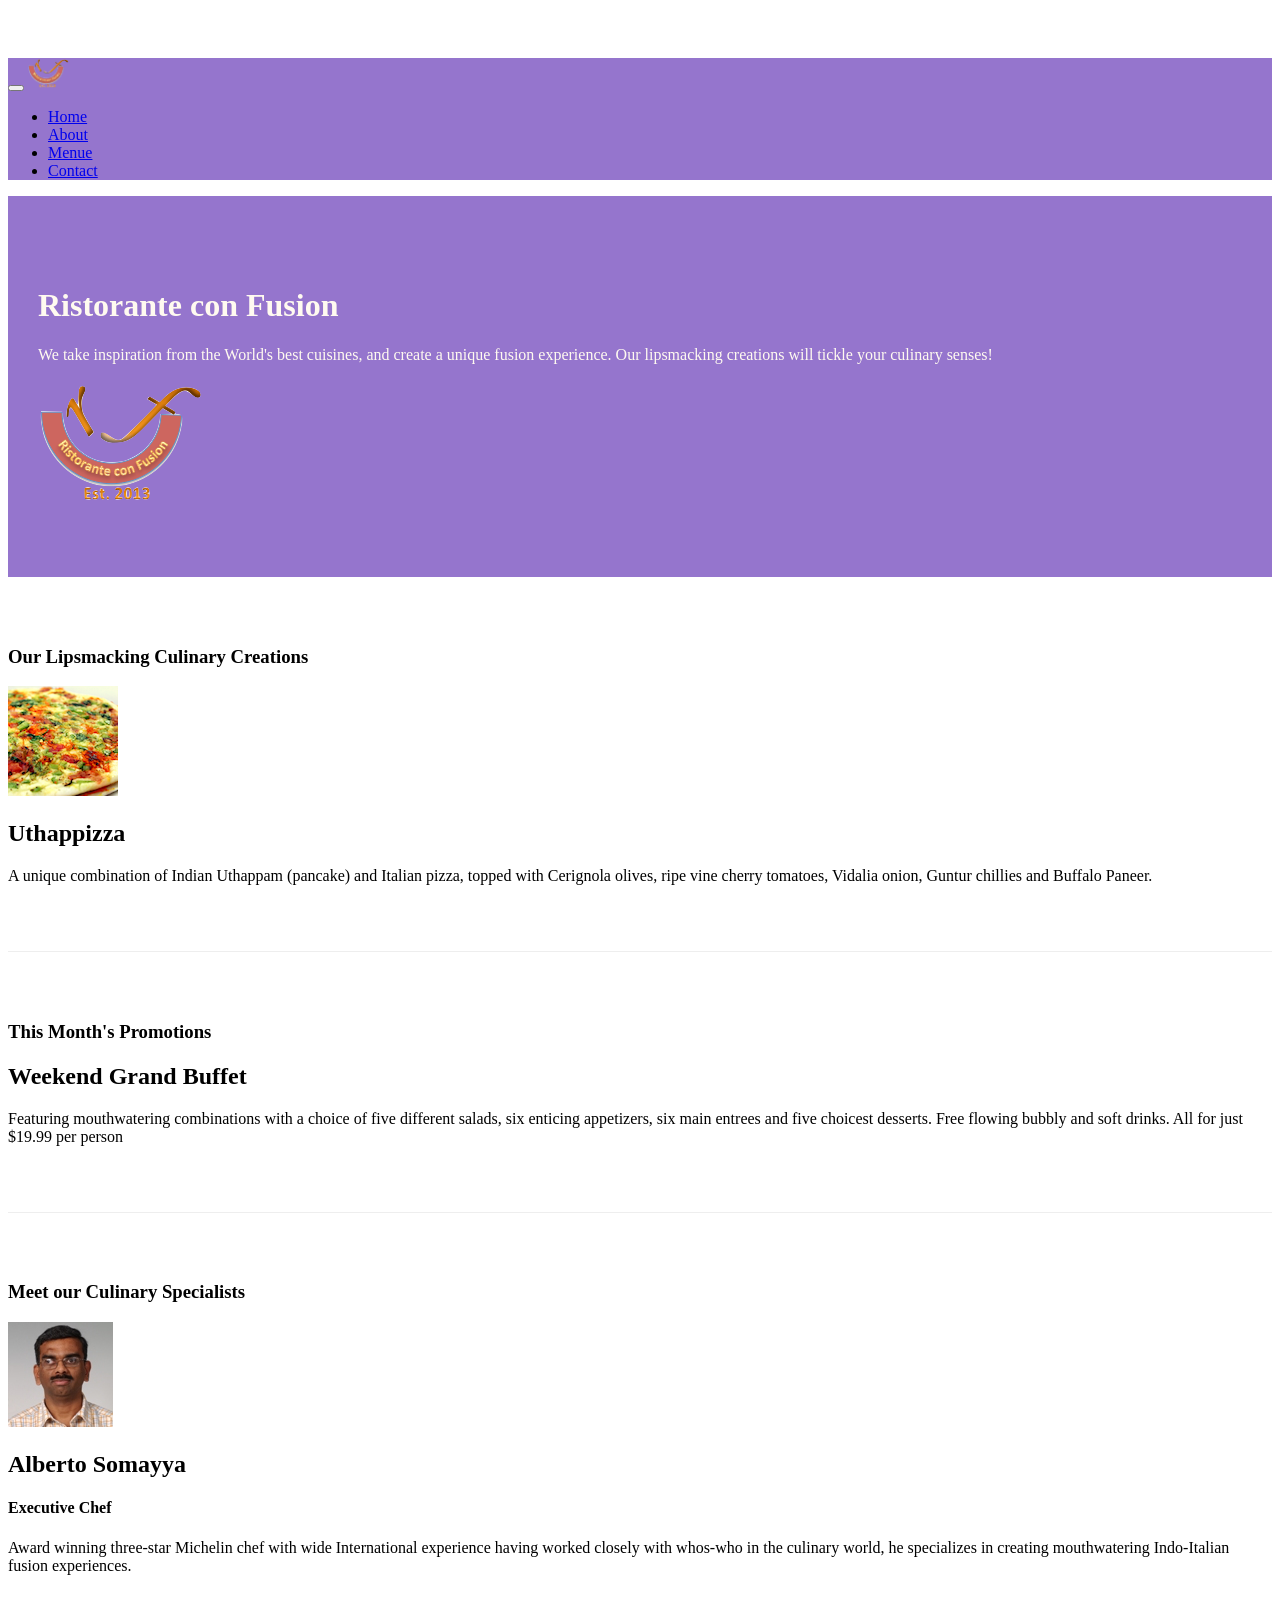
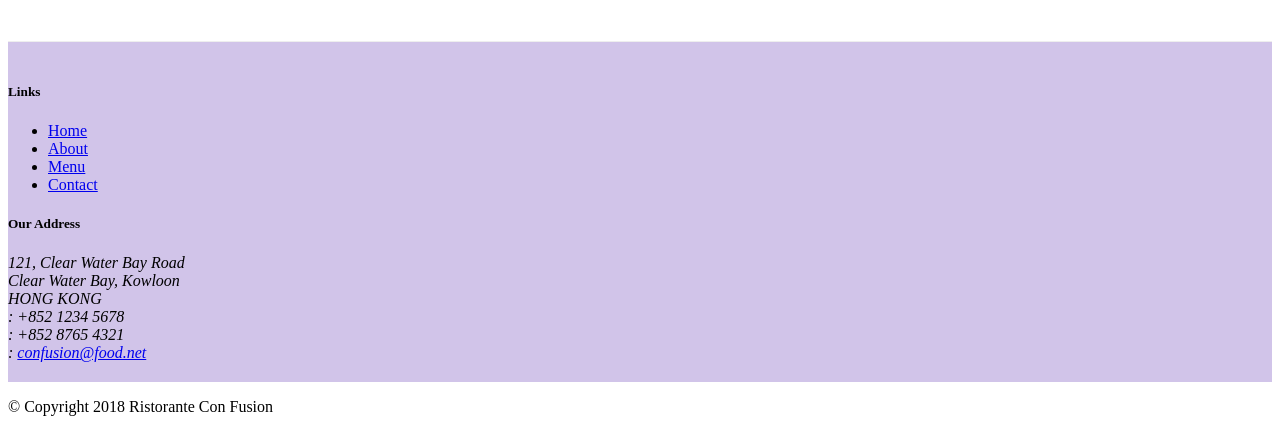
==== index.html @ 56d69c05 "images and media" ====
<!DOCTYPE html>
<html lang="en">

<head>
      <!-- Required meta tags always come first -->
      <meta charset="utf-8">
      <meta name="viewport" content="width=device-width, initial-scale=1, shrink-to-fit=no">
      <meta http-equiv="x-ua-compatible" content="ie=edge">
  
      <!-- Bootstrap CSS -->
      <link rel="stylesheet" href="node_modules/bootstrap/dist/css/bootstrap.min.css">
<link rel="stylesheet" href="node_modules/font-awesome/css/font-awesome.min.css">
<link rel="stylesheet" href="node_modules/bootstrap-social/bootstrap-social.css">
      <link rel="stylesheet" href="css/styles.css">
      <title>Ristorante Con Fusion</title>
</head>

<body>
    <nav class="navbar navbar-dark navbar-expand-sm fixed-top">
        <div class="container">
            <button class="navbar-toggler" type="button" data-toggle="collapse" data-target="#Navbar">
                <span class="navbar-toggler-icon"></span>
            </button>
            <a class="navbar-brand mr-auto" href="/index.html">
       <img src="/img/logo.png" height="30" width="41">
            </a>
            <div class="collapse navbar-collapse" id="Navbar">

            
            <ul class="navbar-nav mr-auto">
<li class="nav-item"><a class="nav-link active" href="#"><span class="fa fa-home fa-lg"></span> Home</a></li>
<li class="nav-item"><a class="nav-link" href="./aboutus.html"><span class="fa fa-info fa-lg"></span> About</a></li>
<li class="nav-item"><a class="nav-link" href="#"><span class="fa fa-list fa-lg"></span> Menue</a></li>
<li class="nav-item"><a class="nav-link" href="./contactus.html"><span class="fa fa-address-card fa-lg"></span> Contact</a></li>
                
            </ul>
        </div>
    </div>
        </nav>
        
    <header class="jumbotron">
        <div class="container"> 
            <div class="row row-header">
                <div class="col-12 col-sm-6">
                    <h1>Ristorante con Fusion</h1>
                    <p>We take inspiration from the World's best cuisines, and create a unique fusion experience. Our lipsmacking creations will tickle your culinary senses!</p>
                </div>
                <div class="col-12 col-sm alig-self-cnter">
                    <img src="img/logo.png" class="img-fluid">
                </div>
            </div>
        </div>
    </header>

    <div class="container">
        <div class="row row-content align-items-center">
            <div class="col col-12 col-sm-4 col-md-3 order-sm-last">
                <h3>Our Lipsmacking Culinary Creations</h3>
            </div>
            <div class="col-sm col-md order-sm-first">
                <div class="media">
                <img class="d-flex mr-3 img-thumbnail align-self-center"

                src="img/uthappizza.png" alt="uthappizza"
                >
                <div class="media-body">
                    <h2 class="mt-0">
                        Uthappizza
                    </h2>
                    <p class="d-none d-sm-block">A unique combination of Indian Uthappam (pancake) and
                        Italian pizza, topped with Cerignola olives, ripe vine
                        cherry tomatoes, Vidalia onion, Guntur chillies and
                        Buffalo Paneer.</p>
                </div>
                </div>

                </div>
        </div>


        <div class="row row-content align-items-center">
            <div class="col-12 col-sm-4 col-md-3">
                <h3>This Month's Promotions</h3>
            </div>
            <div class="col col-sm col-md">
                <h2>Weekend Grand Buffet</h2>
                <p>Featuring mouthwatering combinations with a choice of five different salads, six enticing appetizers, six main entrees and five choicest desserts. Free flowing bubbly and soft drinks. All for just $19.99 per person </p>
            </div>
        </div>

        <div class="row row-content align-items-center">
            <div class="col-12 col-sm-4 col-md-3 order-sm-last">
                <h3>Meet our Culinary Specialists</h3>
            </div>
            <div class="col col-sm order-sm-first col-md">
                <div class="media">
                    <img class="d-flex mr-3 img-thumbnail align-self-center" src="img/alberto.png" alt="albert">
                <div class="media-body">
                    <h2 class="mt-0">Alberto Somayya</h2>
                    <h4>Executive Chef</h4>
                    <p>Award winning three-star Michelin chef with wide International experience having worked closely with whos-who in the culinary world, he specializes in creating mouthwatering Indo-Italian fusion experiences. </p>
                </div>
             
                </div>
                
            </div>
        </div>
    </div>

    <footer>
        <div class="container">
            <div class="row footer">             
                <div class="col-4 offset-1 col-sm-2">
                    <h5>Links</h5>
                    <ul class="list-unstyled">
                        <li><a href="#">Home</a></li>
                        <li><a href="./aboutus.html">About</a></li>
                        <li><a href="#">Menu</a></li>
                        <li><a href="./contactus.html">Contact</a></li>
                    </ul>
                </div>
                <div class="col-7 col-sm-5">
                    <h5>Our Address</h5>
                    <address>
		              121, Clear Water Bay Road<br>
		              Clear Water Bay, Kowloon<br>
		              HONG KONG<br>
		              <i class="fa fa-phone fa-lg"></i>: +852 1234 5678<br>
		              <i class="fa fa-fax fa-lg"></i>: +852 8765 4321<br>
		              <i class="fa fa-envelope-o fa-lg"></i>: <a href="mailto:confusion@food.net">confusion@food.net</a>
		           </address>
                </div>
                <div class="col-12 col-sm-4">
                    <div class="text-center">
                        <a class="btn btn-social-btn btn-google" href="http://google.com/+"><i class="fa fa-google-plus fa-lg"></i></a>
                        <a class="btn btn-social-btn btn-facebook" href="http://www.facebook.com/profile.php?id="><i class="fa fa-facebook fa-lg"></i></a>
                        <a class="btn btn-social-btn btn-linkedin" href="http://www.linkedin.com/in/"><i class="fa fa-linkedin fa-lg"></i></a>
                        <a class="btn btn-social-btn btn-tweter" href="http://twitter.com/"><i class="fa fa-tweter fa-lg"></i></a>
                        <a class="btn btn-social-btn btn-google" href="http://youtube.com/"><i class="fa fa-youtube fa-lg"></i></a>
                        <a class="btn btn-social-icon" href="mailto:"><i class="fa fa-envelope-o fa-lg"></i></a>
                    </div>
                </div>
           </div>
           <div class="row justify-content-center">             
                <div class="col-auto">
                    <p>© Copyright 2018 Ristorante Con Fusion</p>
                </div>
           </div>
        </div>
    </footer>
  <!-- jQuery first, then Popper.js, then Bootstrap JS. -->
  <script src="node_modules/jquery/dist/jquery.slim.min.js"></script>
  <script src="node_modules/popper.js/dist/umd/popper.min.js"></script>
  <script src="node_modules/bootstrap/dist/js/bootstrap.min.js"></script>
</body>

</html>
---- css/styles.css ----
.row-header{
    margin: 0px auto;
    padding: 0px;
}

.row-content{
    margin: 0px auto;
    padding: 50px 0px 50px 0px;
    border-bottom: 1px ridge;
    min-height: 40px;
}

.footer{
    background-color: #d1c4e9;
    margin: 0px auto;
    padding: 20px 0px 20px 0px;
}

.jumbotron{
    padding: 70px 30px 70px 30px;
    margin: 0px auto;
    background-color: #9575CD;
    color: floralwhite;
}

.address{
    font-size: 80%;
    margin: 0px;
    color: #0f0f0f;
}

body{
padding: 50px 0px 0px 0px;
z-index: 0;
}

.navbar-dark
{
    background-color:#9575CD;
}
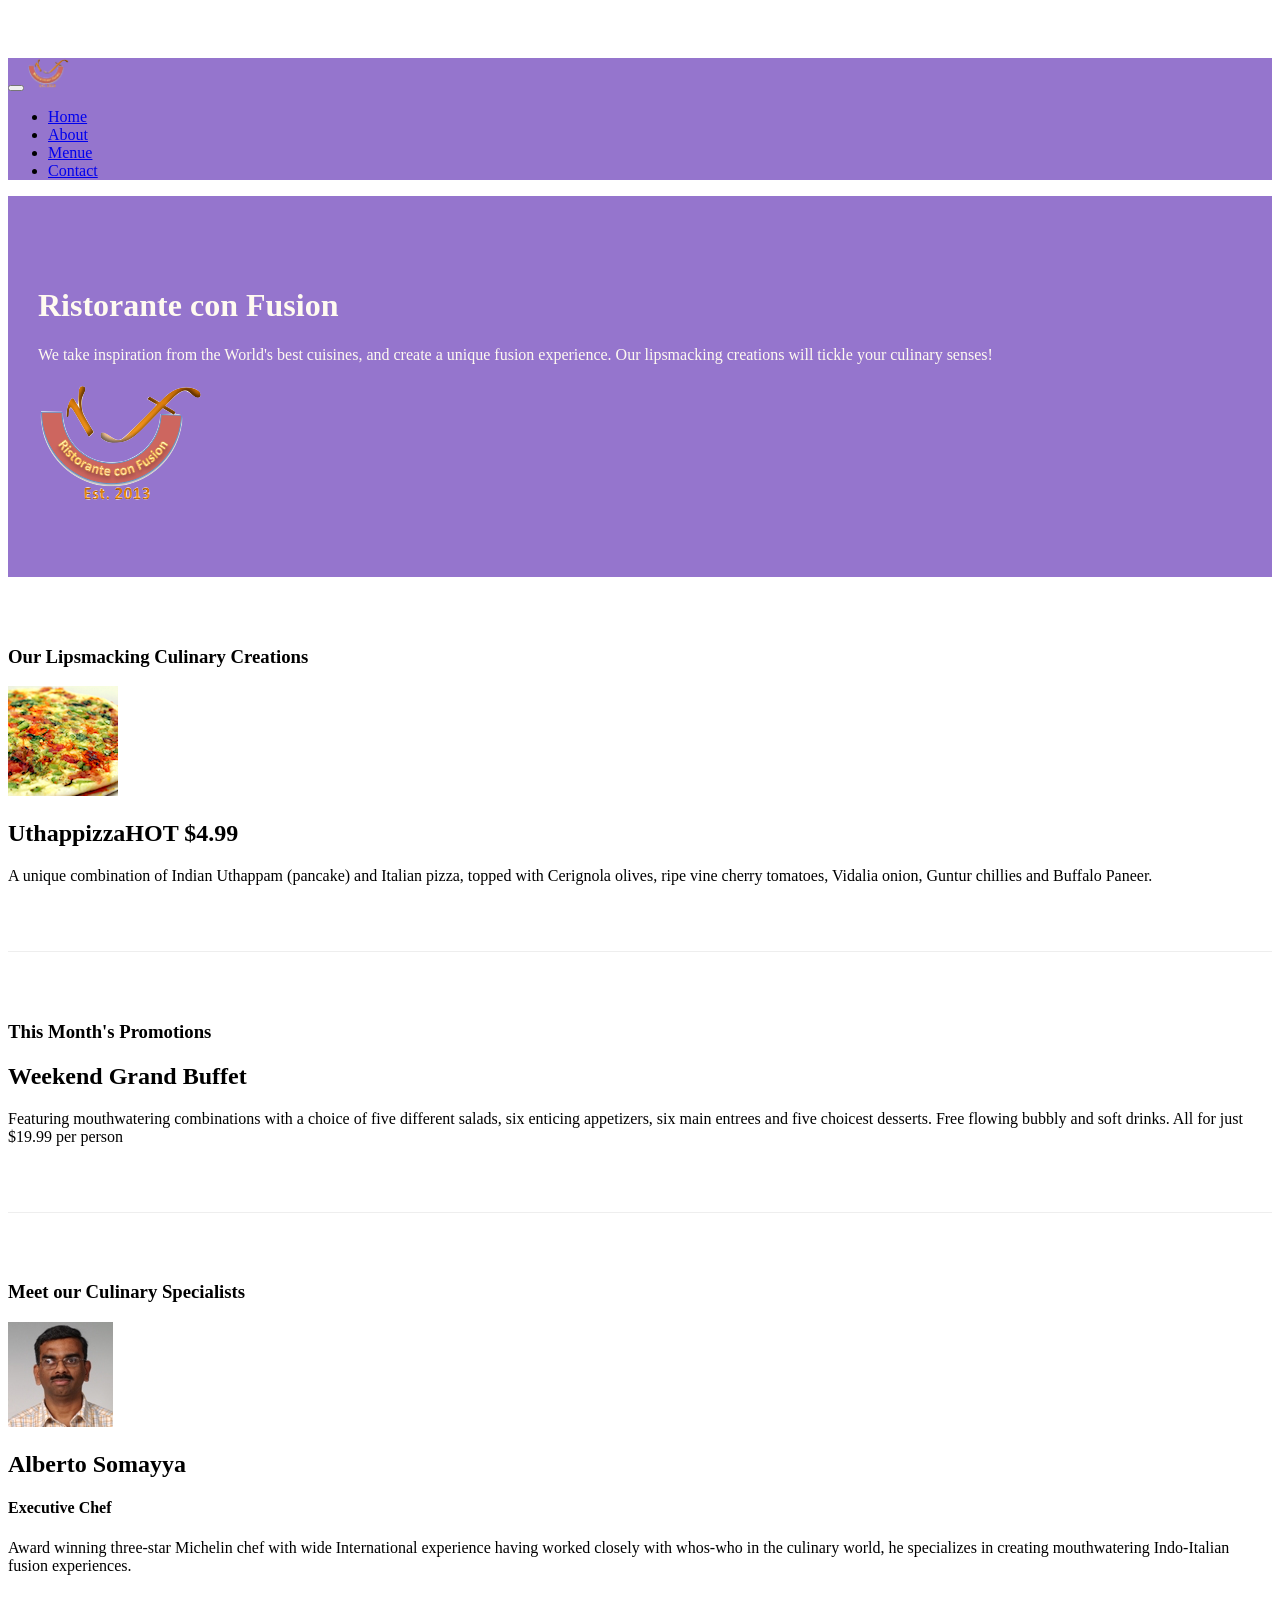
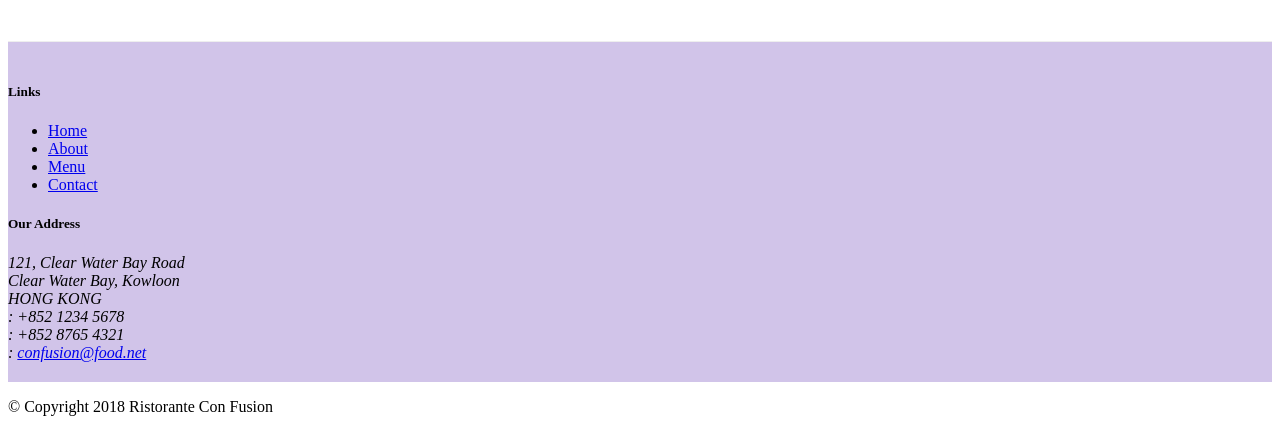
==== commit e2ddbb3f: "alerting users" ====
--- a/index.html
+++ b/index.html
@@ -65,7 +65,8 @@
                 >
                 <div class="media-body">
                     <h2 class="mt-0">
-                        Uthappizza
+                        Uthappizza<span class="badge badge-danger">HOT</span>
+                        <span class="badge badge-pill badge-secondary">$4.99</span>
                     </h2>
                     <p class="d-none d-sm-block">A unique combination of Indian Uthappam (pancake) and
                         Italian pizza, topped with Cerignola olives, ripe vine
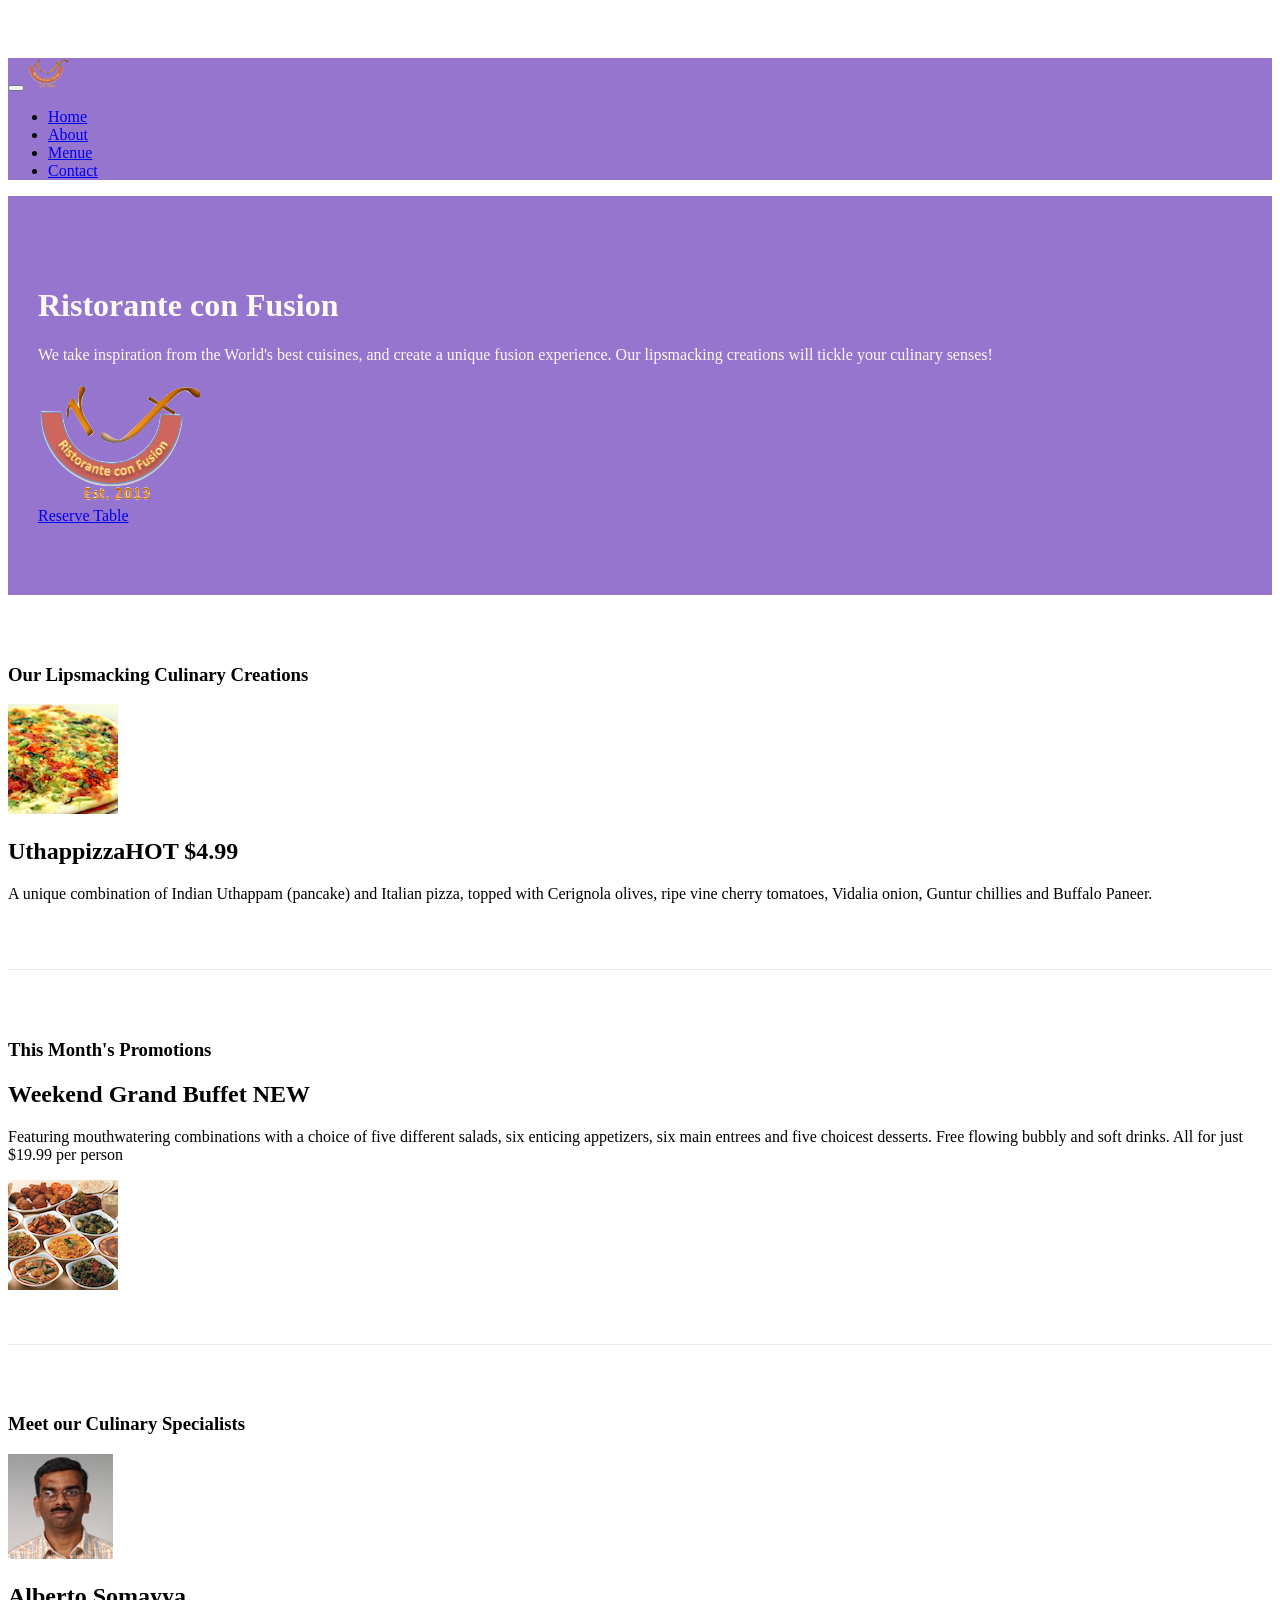
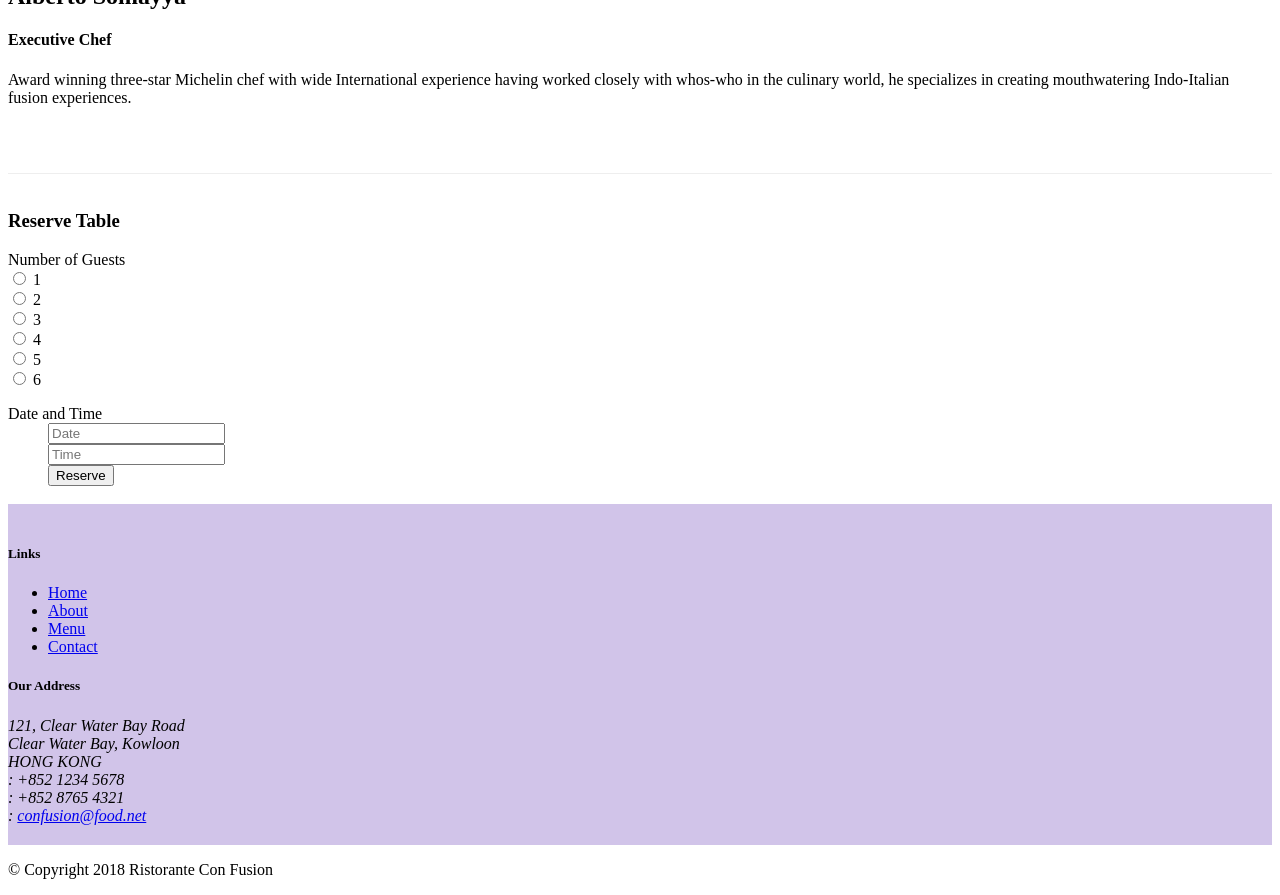
==== commit 51f208c7: "assignment 2" ====
--- a/index.html
+++ b/index.html
@@ -45,8 +45,12 @@
                     <h1>Ristorante con Fusion</h1>
                     <p>We take inspiration from the World's best cuisines, and create a unique fusion experience. Our lipsmacking creations will tickle your culinary senses!</p>
                 </div>
-                <div class="col-12 col-sm alig-self-cnter">
+                <div class="col-6 col-sm alig-self-cnter">
                     <img src="img/logo.png" class="img-fluid">
+                </div>
+                <div class="col-12 col-sm my-3 alig-self-cnter">
+                  
+                    <a class="btn btn-warning px-5" href="#Reservtable" role="button">Reserve Table</a>
                 </div>
             </div>
         </div>
@@ -84,9 +88,18 @@
                 <h3>This Month's Promotions</h3>
             </div>
             <div class="col col-sm col-md">
-                <h2>Weekend Grand Buffet</h2>
-                <p>Featuring mouthwatering combinations with a choice of five different salads, six enticing appetizers, six main entrees and five choicest desserts. Free flowing bubbly and soft drinks. All for just $19.99 per person </p>
-            </div>
+               
+                <div class="media">
+                 
+                    <div class="media-body">
+                        <h2 class="mt-0">Weekend Grand Buffet <span class="badge badge-danger">NEW</span></h2>
+                <p class="d-none d-sm-block">Featuring mouthwatering combinations with a choice of five different salads,
+                     six enticing appetizers, six main entrees and five choicest desserts. Free flowing bubbly and soft drinks. All for just $19.99 per person </p>
+            </div>
+            <img class="d-flex ml-3 img-thumbnail align-self-center"
+            src="img/buffet.png" alt="buffet">
+        </div>
+        </div>
         </div>
 
         <div class="row row-content align-items-center">
@@ -107,7 +120,96 @@
             </div>
         </div>
     </div>
-
+<br>
+    <div class="container" id="Reservtable">
+        <div class="col-11 col-sm-8 offset-sm-2">
+            <div class="card">
+                <form>
+                <h3 class="card-header bg-warning text-white">
+                    Reserve Table
+                </h3>
+              
+                <div class="card-body">
+                    <div class="row">
+                    <dl class="row">
+                        <dt class="col-3">
+                            Number of Guests
+                        </dt>
+                     <div class="col-9">
+<!-- Default inline 1-->
+<div class="custom-control custom-radio custom-control-inline">
+    <input type="radio" class="custom-control-input" id="defaultInline1" name="inlineDefaultRadiosExample">
+    <label class="custom-control-label" for="defaultInline1">1</label>
+  </div>
+  
+  <!-- Default inline 2-->
+  <div class="custom-control custom-radio custom-control-inline">
+    <input type="radio" class="custom-control-input" id="defaultInline2" name="inlineDefaultRadiosExample">
+    <label class="custom-control-label" for="defaultInline2">2</label>
+  </div>
+  
+  <!-- Default inline 3-->
+  <div class="custom-control custom-radio custom-control-inline">
+    <input type="radio" class="custom-control-input" id="defaultInline3" name="inlineDefaultRadiosExample">
+    <label class="custom-control-label" for="defaultInline3">3</label>
+  </div>
+
+  <!-- Default inline 4-->
+<div class="custom-control custom-radio custom-control-inline">
+    <input type="radio" class="custom-control-input" id="defaultInline4" name="inlineDefaultRadiosExample">
+    <label class="custom-control-label" for="defaultInline4">4</label>
+</div>
+  
+  <!-- Default inline 5-->
+  <div class="custom-control custom-radio custom-control-inline">
+    <input type="radio" class="custom-control-input" id="defaultInline5" name="inlineDefaultRadiosExample">
+    <label class="custom-control-label" for="defaultInline5">5</label>
+  </div>
+  
+  <!-- Default inline 6-->
+  <div class="custom-control custom-radio custom-control-inline">
+    <input type="radio" class="custom-control-input" id="defaultInline6" name="inlineDefaultRadiosExample">
+    <label class="custom-control-label" for="defaultInline6">6</label>
+  </div>
+</div>
+</div>
+<div class="row">
+    <div>
+                        <dt>Date and Time</dt>
+                    </div>
+                    <div class="col-9">
+                        <dd class="col-12">
+                            <div class="form-group row">
+                               <div class="col-6">
+                                    <input type="text" class="form-control" id="dateinput" name="dateinput" placeholder="Date">
+                
+                                </div>
+                                <div class="col-6">
+                                    <input type="text" class="form-control" id="Timeinput" name="Timeinput" placeholder="Time">
+                
+                                </div>
+                            </div>
+                                <div class="from-group row">
+                                    <div class="offset-md-2 col-md-10">
+                                        <button type="submit" class="btn btn-primary">
+                                            Reserve
+                                        </button>
+                                    </div>
+                                </div>
+
+                            </div>
+                        </dd>
+                    </div>
+
+                        
+                       
+                    </dl>
+                </div>
+            </form>
+            </div>
+        </div>
+    </div>
+    <br>
     <footer>
         <div class="container">
             <div class="row footer">             
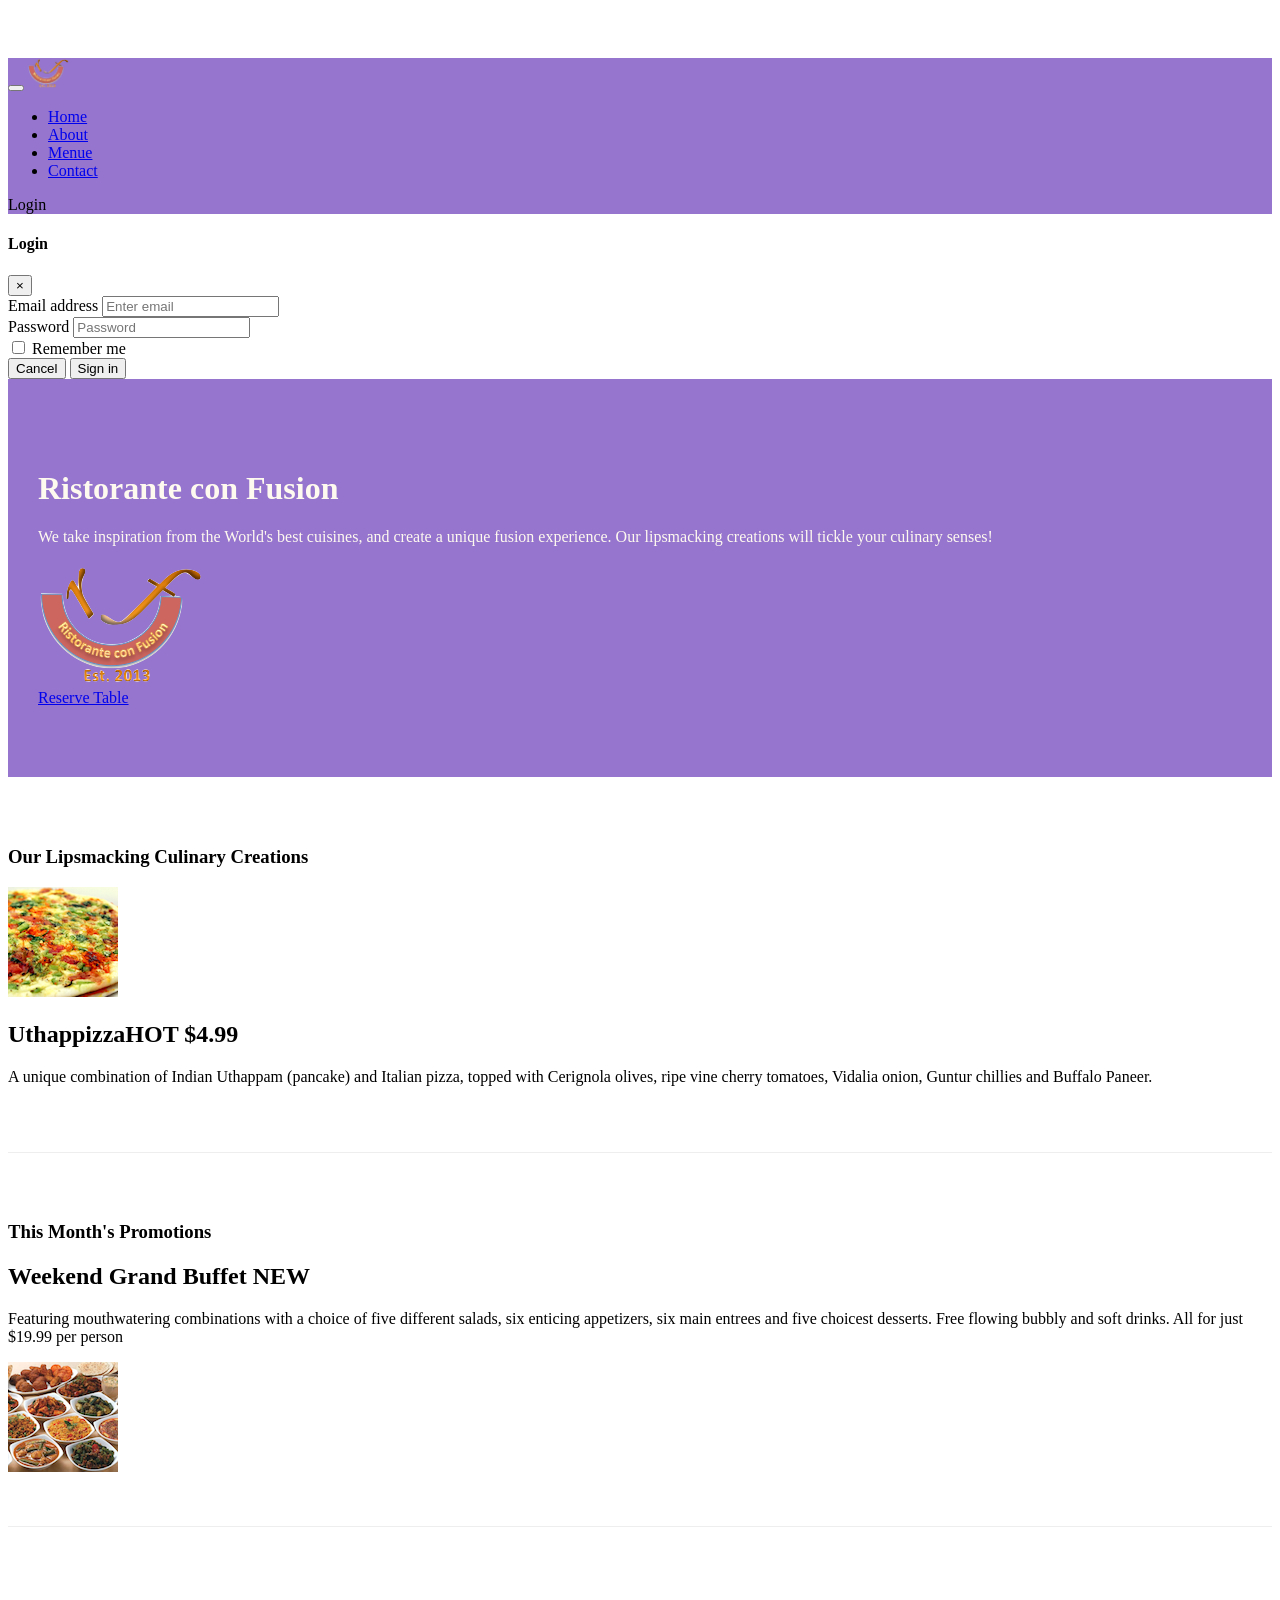
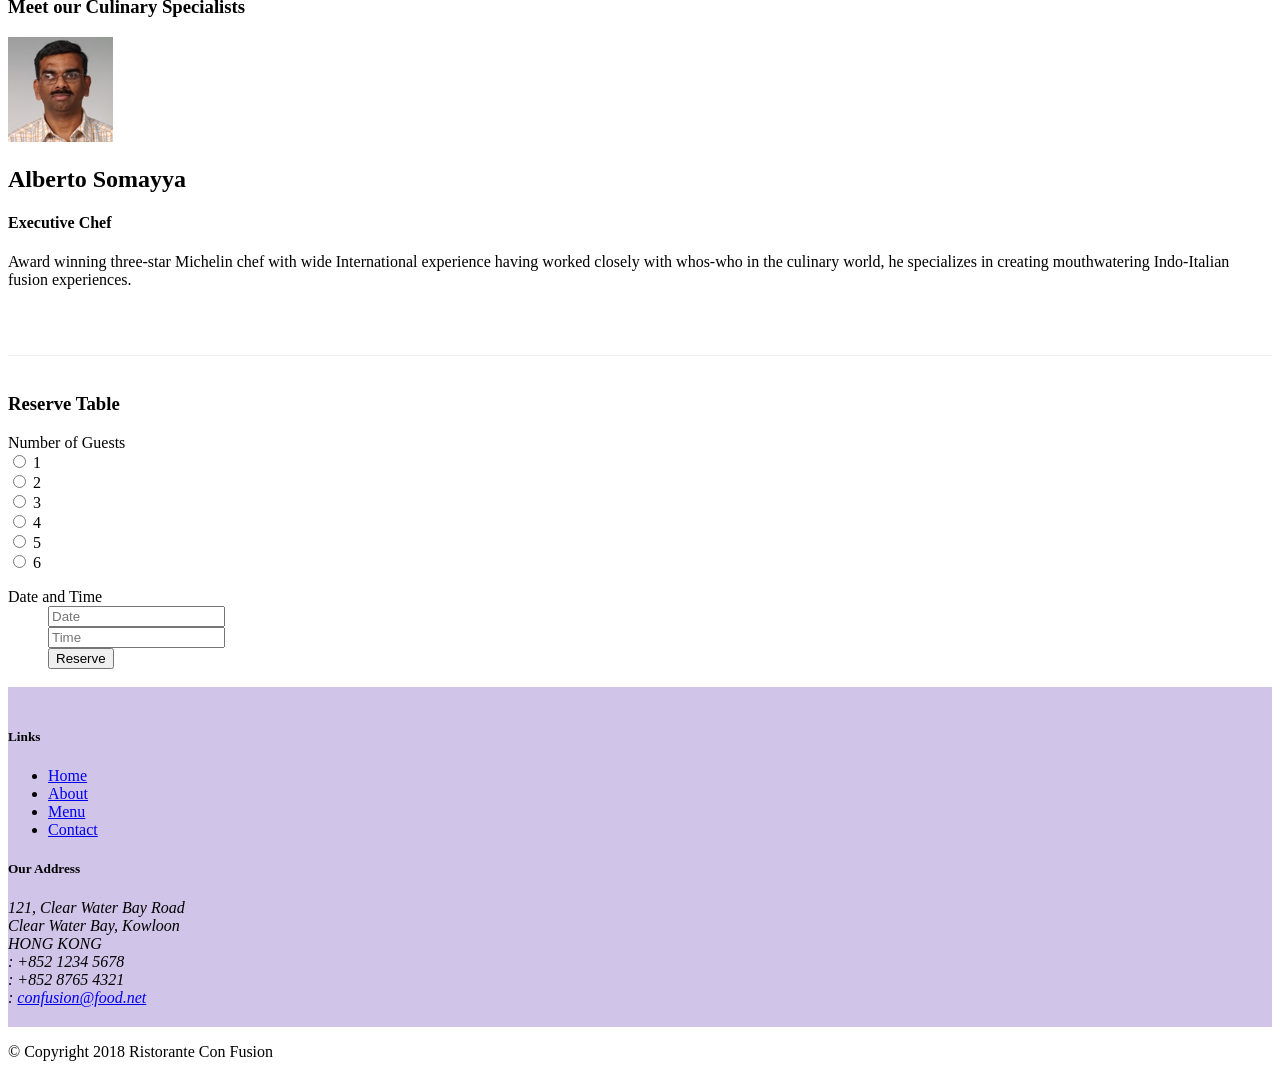
==== commit 0e86b339: "Tooltip and Modal" ====
--- a/index.html
+++ b/index.html
@@ -34,10 +34,53 @@
 <li class="nav-item"><a class="nav-link" href="./contactus.html"><span class="fa fa-address-card fa-lg"></span> Contact</a></li>
                 
             </ul>
+            <span class="navbar-text">
+                <a data-toggle="modal" data-target="#loginModal">
+                <span class="fa fa-sign-in"></span> Login</a>
+            </span>
         </div>
     </div>
         </nav>
         
+
+        <div id="loginModal" class="modal fade" role="dialog">
+            <div class="modal-dialog modal-lg" role="content">
+                <!-- Modal content-->
+                <div class="modal-content">
+                    <div class="modal-header">
+                        <h4 class="modal-title">Login </h4>
+                        <button type="button" class="close" data-dismiss="modal">&times;</button>
+                    </div>
+                    <div class="modal-body">
+                        <form>
+                            <div class="form-row">
+                                <div class="form-group col-sm-4">
+                                        <label class="sr-only" for="exampleInputEmail3">Email address</label>
+                                        <input type="email" class="form-control form-control-sm mr-1" id="exampleInputEmail3" placeholder="Enter email">
+                                </div>
+                                <div class="form-group col-sm-4">
+                                    <label class="sr-only" for="exampleInputPassword3">Password</label>
+                                    <input type="password" class="form-control form-control-sm mr-1" id="exampleInputPassword3" placeholder="Password">
+                                </div>
+                                <div class="col-sm-auto">
+                                    <div class="form-check">
+                                        <input class="form-check-input" type="checkbox">
+                                        <label class="form-check-label"> Remember me
+                                        </label>
+                                    </div>
+                                </div>
+                            </div>
+                            <div class="form-row">
+                                <button type="button" class="btn btn-secondary btn-sm ml-auto" data-dismiss="modal">Cancel</button>
+                                <button type="submit" class="btn btn-primary btn-sm ml-1">Sign in</button>        
+                            </div>
+                        </form>
+                    </div>
+                </div>
+            </div>
+        </div>
+
+
     <header class="jumbotron">
         <div class="container"> 
             <div class="row row-header">
@@ -50,7 +93,9 @@
                 </div>
                 <div class="col-12 col-sm my-3 alig-self-cnter">
                   
-                    <a class="btn btn-warning px-5" href="#Reservtable" role="button">Reserve Table</a>
+                    <a role="button" class="btn btn-block nav-link btn-warning"
+                    data-toggle="tooltip" data-html="true"  title="Or Call us at  <br><strong>+852 12345678</strong>"
+                    data-placement="bottom" href="#Reservtable">Reserve Table</a>
                 </div>
             </div>
         </div>
@@ -256,5 +301,10 @@
   <script src="node_modules/popper.js/dist/umd/popper.min.js"></script>
   <script src="node_modules/bootstrap/dist/js/bootstrap.min.js"></script>
 </body>
+      <script>
+        $(document).ready(function(){
+            $('[data-toggle="tooltip"]').tooltip();
+        });
+    </script>
 
 </html>
--- a/css/styles.css
+++ b/css/styles.css
@@ -37,4 +37,12 @@
 .navbar-dark
 {
     background-color:#9575CD;
+}
+
+.tab-content
+{
+    border-left: 1px solid #ddd;
+    border-right: 1px solid #ddd;
+    border-bottom: 1px solid #ddd;
+    padding: 10px;
 }
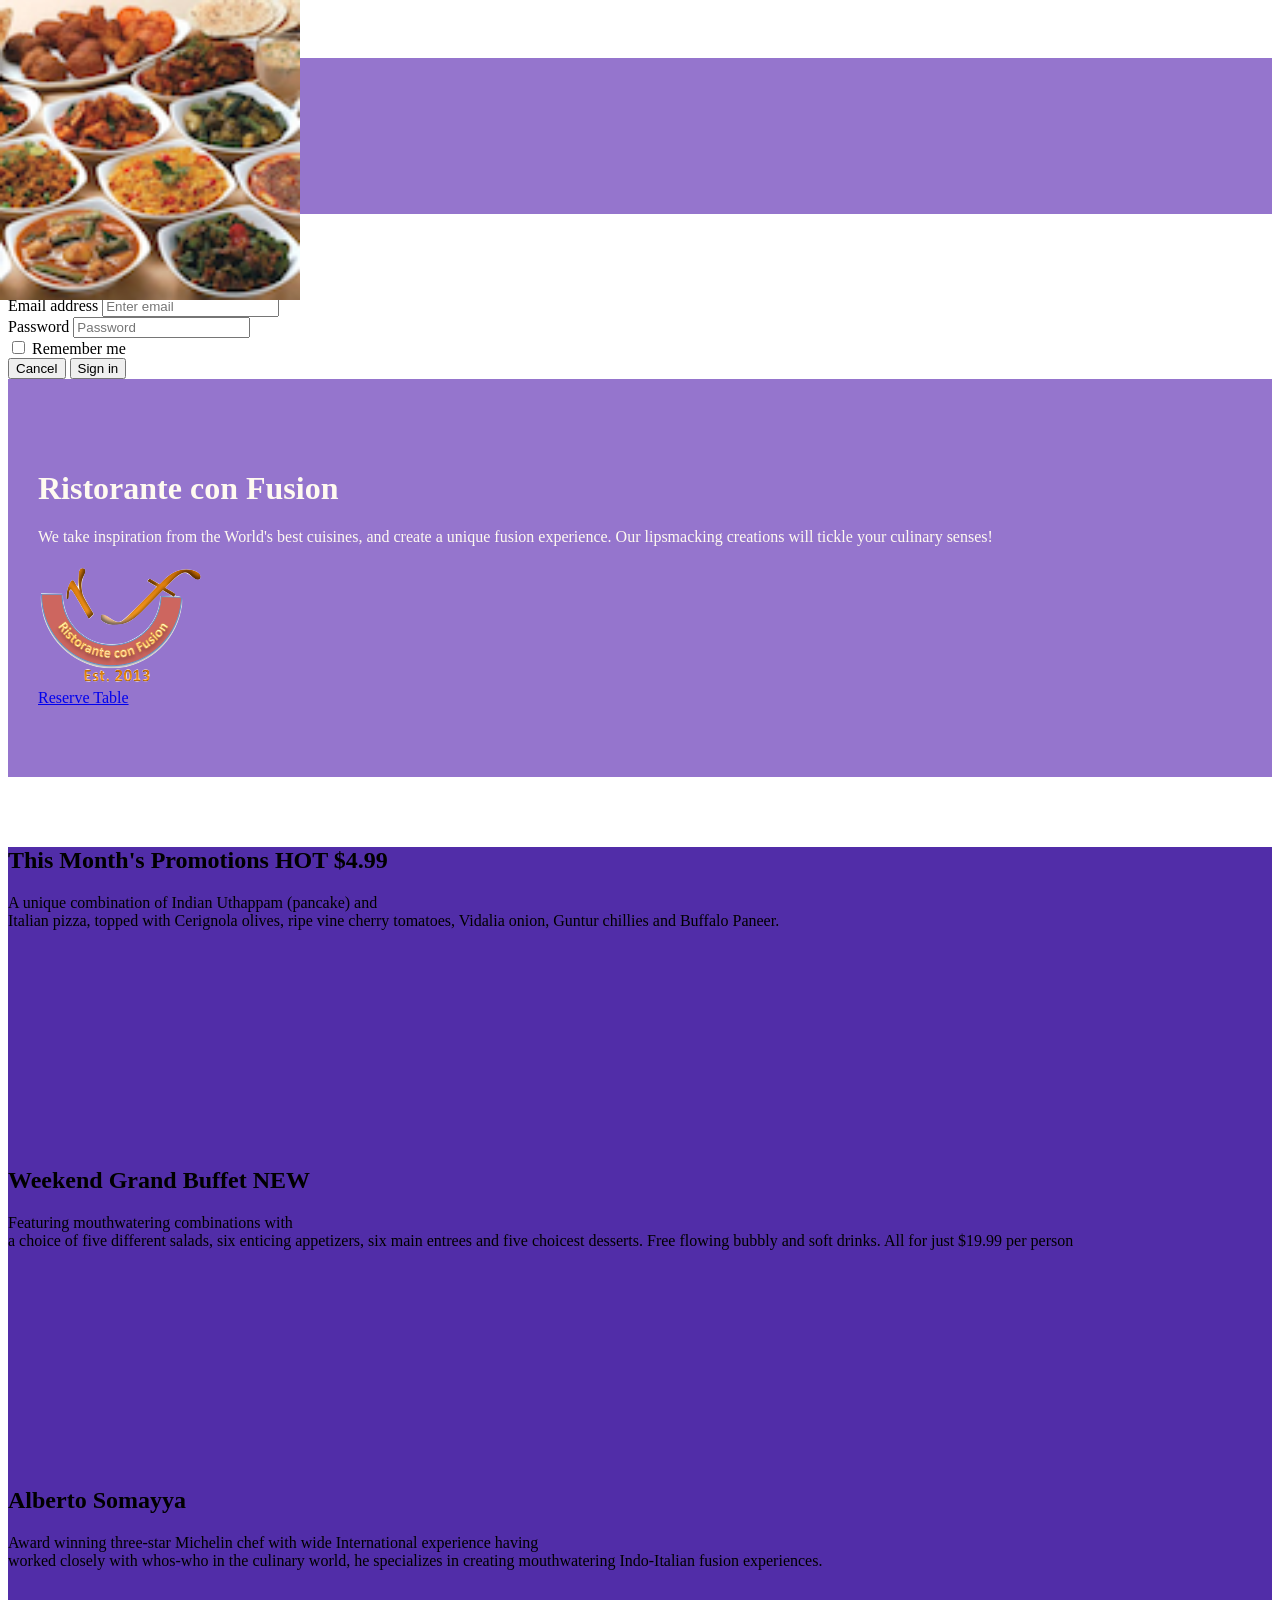
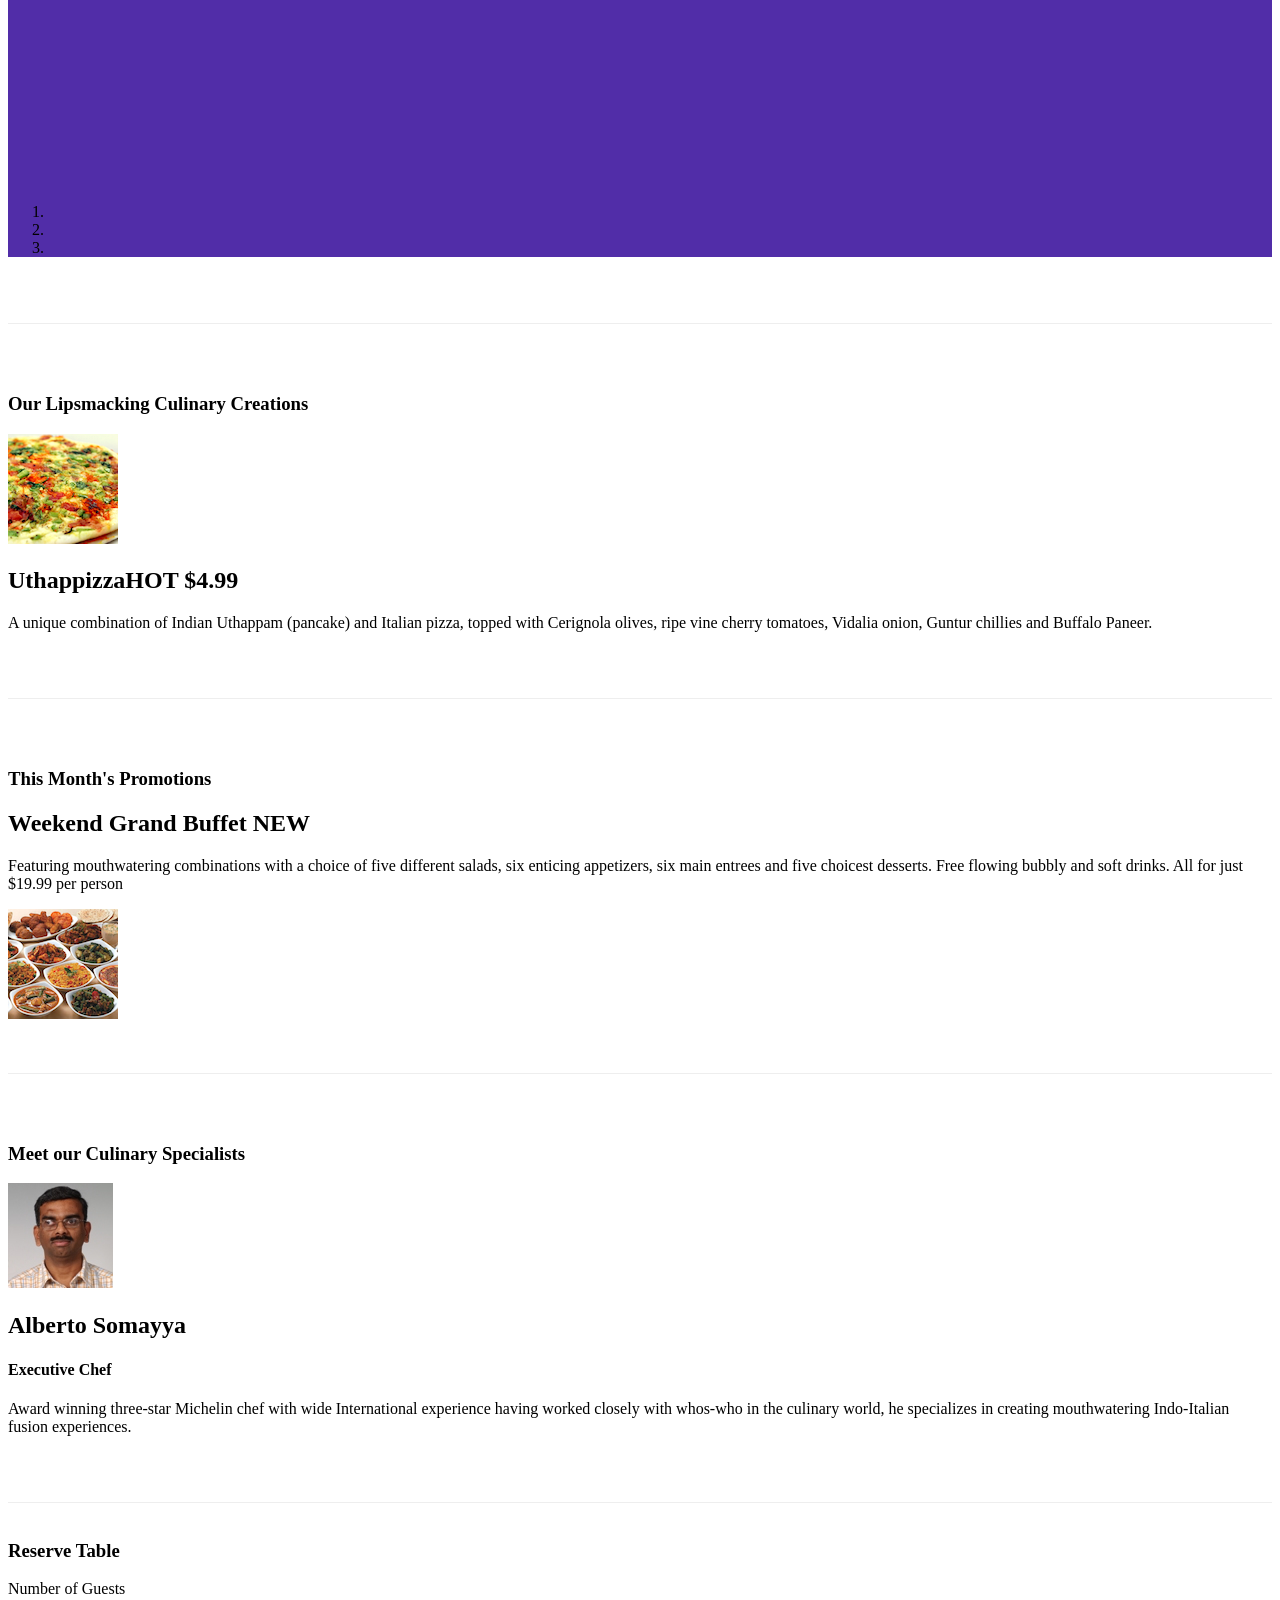
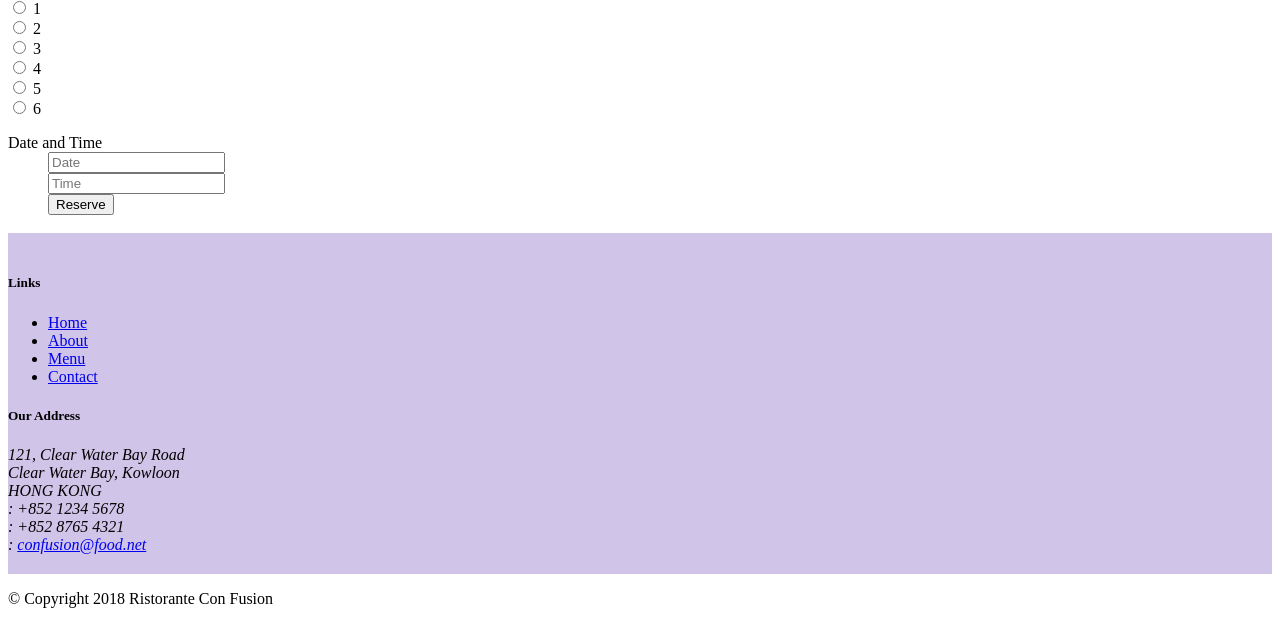
==== commit 55a3ecc7: "Carousel" ====
--- a/index.html
+++ b/index.html
@@ -102,6 +102,59 @@
     </header>
 
     <div class="container">
+        <div class="row row-content">
+            <div class="col">
+ 
+                <div id="mycarousel" class="carousel slide" data-ride="carousel">
+
+                    <div class="carousel-inner" role="listbox">
+                        <div class="carousel-item active">
+                            <img class="d-block img-fluid"
+                                src="img/uthappizza.png" alt="Uthappizza">
+                            <div class="carousel-caption d-none d-md-block">
+                                <h2>This Month's Promotions <span class="badge badge-danger">HOT</span> <span class="badge badge-pill badge-secondary">$4.99</span></h2>
+                                <p class="d-none d-sm-block">A unique combination of Indian Uthappam (pancake) and <br>
+                                    Italian pizza, topped with Cerignola olives, ripe vine
+                                    cherry tomatoes, Vidalia onion, Guntur chillies and
+                                    Buffalo Paneer.</p>
+                            </div>
+                        </div>
+                        
+                            <div class="carousel-item ">
+                                <img class="d-block img-fluid"
+                                    src="img/buffet.png" alt="Weekend">
+                                <div class="carousel-caption d-none d-md-block">
+                                    <h2 class="mt-0">Weekend Grand Buffet <span class="badge badge-danger">NEW</span></h2>
+                                    <p class="d-none d-sm-block">Featuring mouthwatering combinations with <br> a choice of five different salads,
+                                         six enticing appetizers, six main entrees and five choicest desserts. Free flowing bubbly and soft drinks. All for just $19.99 per person </p>
+                                </div>
+                        </div>
+                        <div class="carousel-item">
+                        
+                                <img class="d-block img-fluid"
+                                    src="img/buffet.png" alt="Alberto">
+                                <div class="carousel-caption d-none d-md-block">
+                            <h2 class="mt-0">Alberto Somayya</h2>
+                            <p>Award winning three-star Michelin chef with wide International experience having <br>worked closely with whos-who in the culinary world, he specializes in creating mouthwatering Indo-Italian fusion experiences. </p>
+                        </div>
+                            </div>
+                        <ol class="carousel-indicators">
+                            <li data-target="#mycarousel" data-slide-to="0" class="active"></li>
+                            <li data-target="#mycarousel" data-slide-to="1"></li>
+                            <li data-target="#mycarousel" data-slide-to="2"></li>
+                        </ol>
+                        <a class="carousel-control-prev" href="#mycarousel" role="button" data-slide="prev">
+                            <span class="carousel-control-prev-icon"></span>
+                        </a>
+                        <a class="carousel-control-next" href="#mycarousel" role="button" data-slide="next">
+                            <span class="carousel-control-next-icon"></span>
+                        </a>
+                    </div>
+                </div>
+
+             </div>
+        </div>
+
         <div class="row row-content align-items-center">
             <div class="col col-12 col-sm-4 col-md-3 order-sm-last">
                 <h3>Our Lipsmacking Culinary Creations</h3>
--- a/css/styles.css
+++ b/css/styles.css
@@ -45,4 +45,18 @@
     border-right: 1px solid #ddd;
     border-bottom: 1px solid #ddd;
     padding: 10px;
+}
+.carousel {
+    background:#512DA8;
+}
+
+.carousel-item {
+  height: 300px;
+}
+
+.carousel-item img {
+    position: absolute;
+    top: 0;
+    left: 0;
+    min-height: 300px;
 }
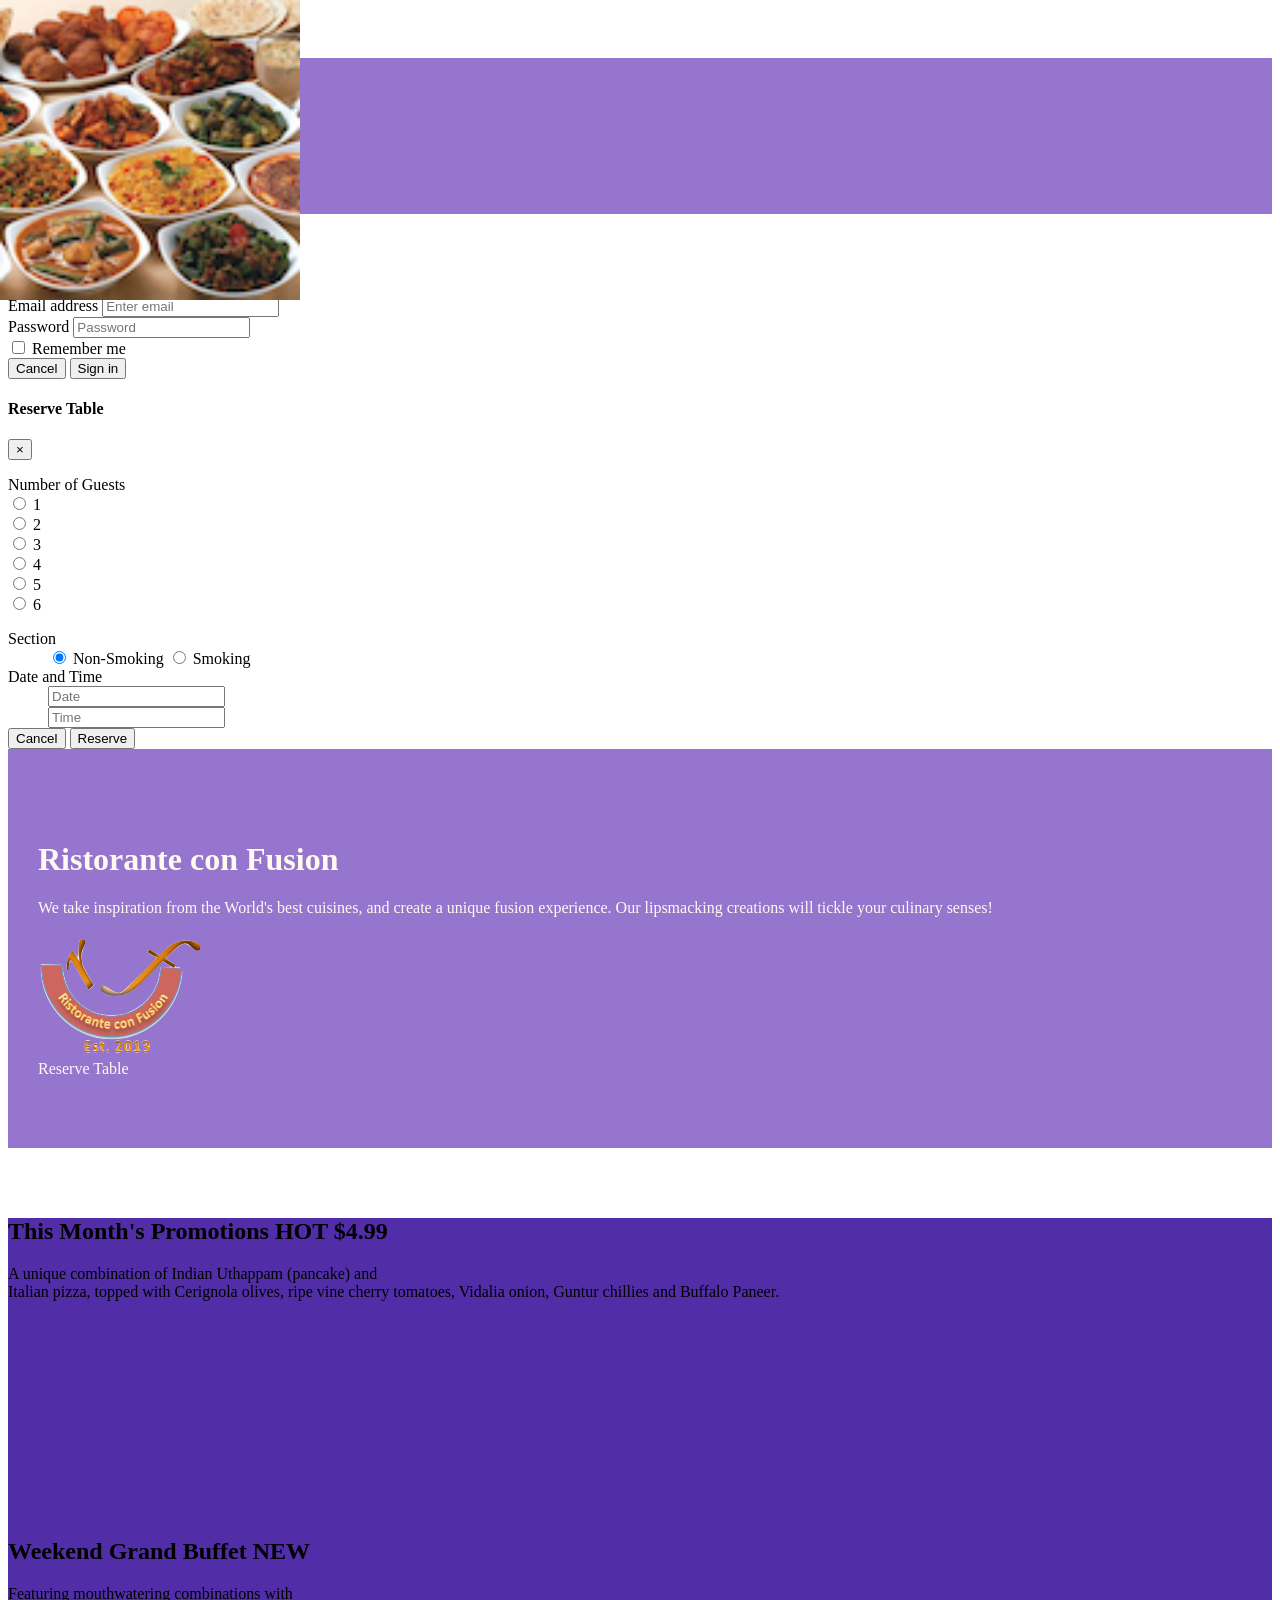
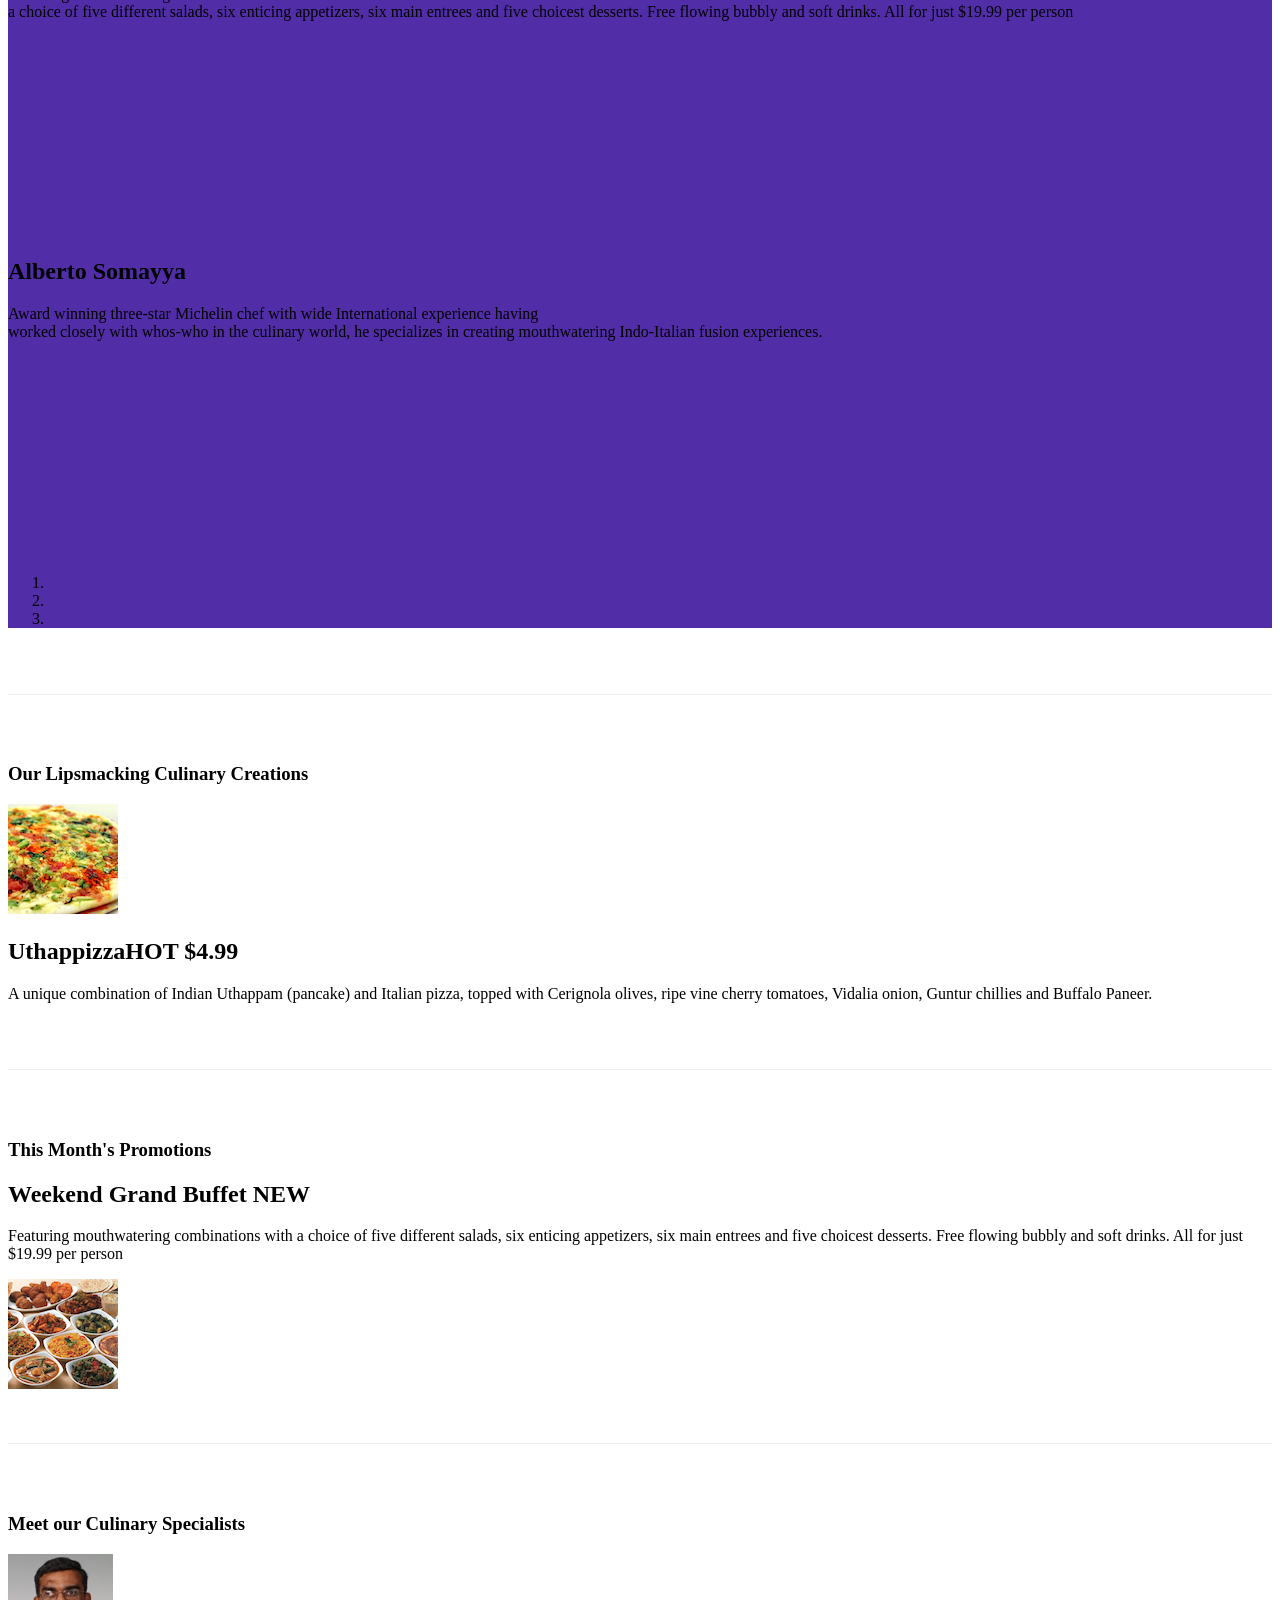
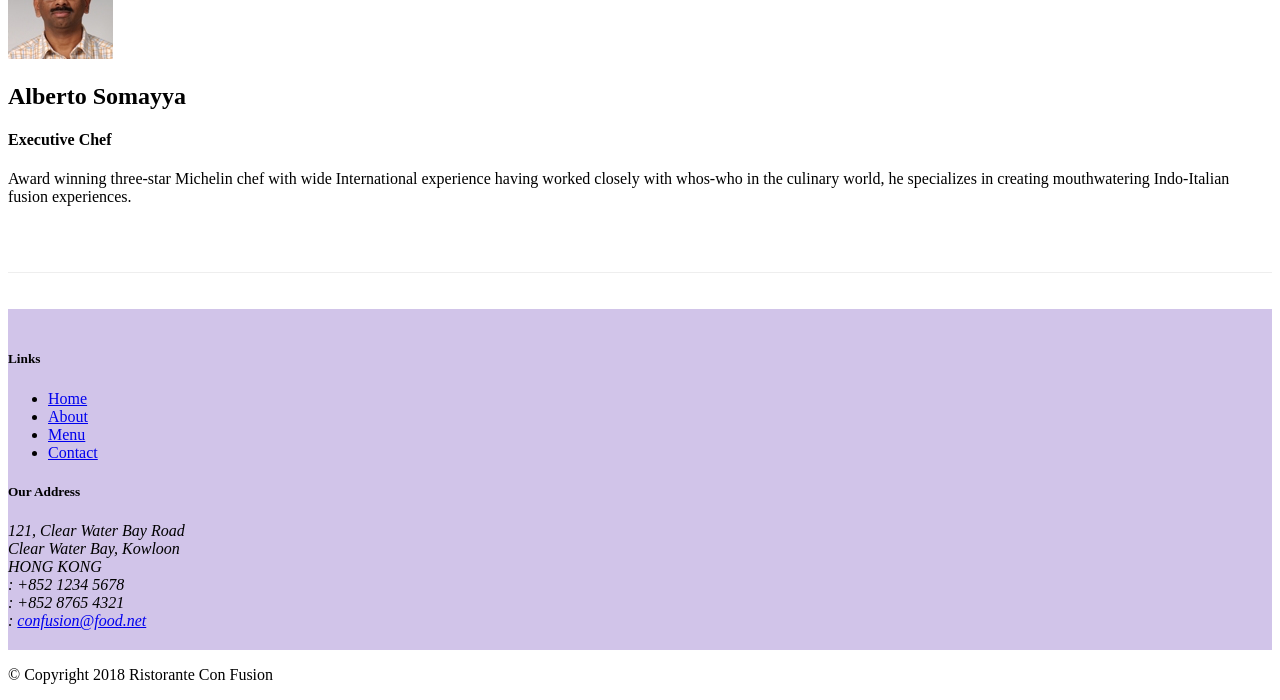
==== commit a3069e61: "Assignment 3" ====
--- a/index.html
+++ b/index.html
@@ -80,6 +80,130 @@
             </div>
         </div>
 
+        
+
+<div id="Reservtable" class="modal fade" role="dialog">
+    <div class="modal-dialog modal-lg" role="content">
+        <!-- Modal content-->
+        <div class="modal-content">
+                            <div class="modal-header">
+                <h4 class="modal-title">Reserve Table</h4>
+                <button type="button" class="close" data-dismiss="modal">&times;</button>
+            </div>
+        
+        
+        
+        
+        
+                            <div class="modal-body">
+                <form>
+        <div class="card-body">
+            <div class="row">
+            <dl class="row">
+                <dt class="col-3">
+                    Number of Guests
+                </dt>
+             <div class="col-9">
+<!-- Default inline 1-->
+<div class="custom-control custom-radio custom-control-inline">
+<input type="radio" class="custom-control-input" id="defaultInline1" name="inlineDefaultRadiosExample">
+<label class="custom-control-label" for="defaultInline1">1</label>
+</div>
+
+<!-- Default inline 2-->
+<div class="custom-control custom-radio custom-control-inline">
+<input type="radio" class="custom-control-input" id="defaultInline2" name="inlineDefaultRadiosExample">
+<label class="custom-control-label" for="defaultInline2">2</label>
+</div>
+
+<!-- Default inline 3-->
+<div class="custom-control custom-radio custom-control-inline">
+<input type="radio" class="custom-control-input" id="defaultInline3" name="inlineDefaultRadiosExample">
+<label class="custom-control-label" for="defaultInline3">3</label>
+</div>
+
+<!-- Default inline 4-->
+<div class="custom-control custom-radio custom-control-inline">
+<input type="radio" class="custom-control-input" id="defaultInline4" name="inlineDefaultRadiosExample">
+<label class="custom-control-label" for="defaultInline4">4</label>
+</div>
+
+<!-- Default inline 5-->
+<div class="custom-control custom-radio custom-control-inline">
+<input type="radio" class="custom-control-input" id="defaultInline5" name="inlineDefaultRadiosExample">
+<label class="custom-control-label" for="defaultInline5">5</label>
+</div>
+
+<!-- Default inline 6-->
+<div class="custom-control custom-radio custom-control-inline">
+<input type="radio" class="custom-control-input" id="defaultInline6" name="inlineDefaultRadiosExample">
+<label class="custom-control-label" for="defaultInline6">6</label>
+</div>
+</div>
+</div>
+<div class="row">
+    
+        <dt>Section</dt>
+    
+    <div class="col-sm-9 offset-2">
+        <dd class="col-12">
+            <div class="btn-group btn-group-toggle" data-toggle="buttons">
+                <label class="btn btn-success active">
+                  <input type="radio" name="options" id="option1" autocomplete="off" checked> Non-Smoking
+                </label>
+                <label class="btn btn-danger">
+                  <input type="radio" name="options" id="option2" autocomplete="off"> Smoking
+                </label>
+            
+              </div>
+
+
+
+
+        </div>
+
+
+
+
+     
+
+    </dd>
+    </div>
+
+</div>
+<div class="row">
+<div>
+                <dt>Date and Time</dt>
+            </div>
+            <div class="col-9">
+                <dd class="col-12">
+                    <div class="form-group row">
+                       <div class="col-6">
+                            <input type="text" class="form-control" id="dateinput" name="dateinput" placeholder="Date">
+        
+                        </div>
+                        <div class="col-6">
+                            <input type="text" class="form-control" id="Timeinput" name="Timeinput" placeholder="Time">
+        
+                        </div>
+                    </div>
+                    </div>
+                </dd>
+            </div>
+                    <div class="col-sm-9 offset-2">
+                    <div class="form-row">
+                      
+                        <button type="button" class="btn btn-secondary btn-sm ml-3" data-dismiss="modal">Cancel</button>
+                        <button type="submit" class="btn btn-primary btn-sm ml-1">Reserve</button>        
+                    </div>
+                    
+                </div>
+                </form>
+            </div>
+</div>
+</div>
+</div>
+</div>
 
     <header class="jumbotron">
         <div class="container"> 
@@ -92,10 +216,11 @@
                     <img src="img/logo.png" class="img-fluid">
                 </div>
                 <div class="col-12 col-sm my-3 alig-self-cnter">
-                  
+                   
+
                     <a role="button" class="btn btn-block nav-link btn-warning"
-                    data-toggle="tooltip" data-html="true"  title="Or Call us at  <br><strong>+852 12345678</strong>"
-                    data-placement="bottom" href="#Reservtable">Reserve Table</a>
+                    data-toggle="modal" data-target="#Reservtable">Reserve Table</a>
+                    
                 </div>
             </div>
         </div>
@@ -219,94 +344,6 @@
         </div>
     </div>
 <br>
-    <div class="container" id="Reservtable">
-        <div class="col-11 col-sm-8 offset-sm-2">
-            <div class="card">
-                <form>
-                <h3 class="card-header bg-warning text-white">
-                    Reserve Table
-                </h3>
-              
-                <div class="card-body">
-                    <div class="row">
-                    <dl class="row">
-                        <dt class="col-3">
-                            Number of Guests
-                        </dt>
-                     <div class="col-9">
-<!-- Default inline 1-->
-<div class="custom-control custom-radio custom-control-inline">
-    <input type="radio" class="custom-control-input" id="defaultInline1" name="inlineDefaultRadiosExample">
-    <label class="custom-control-label" for="defaultInline1">1</label>
-  </div>
-  
-  <!-- Default inline 2-->
-  <div class="custom-control custom-radio custom-control-inline">
-    <input type="radio" class="custom-control-input" id="defaultInline2" name="inlineDefaultRadiosExample">
-    <label class="custom-control-label" for="defaultInline2">2</label>
-  </div>
-  
-  <!-- Default inline 3-->
-  <div class="custom-control custom-radio custom-control-inline">
-    <input type="radio" class="custom-control-input" id="defaultInline3" name="inlineDefaultRadiosExample">
-    <label class="custom-control-label" for="defaultInline3">3</label>
-  </div>
-
-  <!-- Default inline 4-->
-<div class="custom-control custom-radio custom-control-inline">
-    <input type="radio" class="custom-control-input" id="defaultInline4" name="inlineDefaultRadiosExample">
-    <label class="custom-control-label" for="defaultInline4">4</label>
-</div>
-  
-  <!-- Default inline 5-->
-  <div class="custom-control custom-radio custom-control-inline">
-    <input type="radio" class="custom-control-input" id="defaultInline5" name="inlineDefaultRadiosExample">
-    <label class="custom-control-label" for="defaultInline5">5</label>
-  </div>
-  
-  <!-- Default inline 6-->
-  <div class="custom-control custom-radio custom-control-inline">
-    <input type="radio" class="custom-control-input" id="defaultInline6" name="inlineDefaultRadiosExample">
-    <label class="custom-control-label" for="defaultInline6">6</label>
-  </div>
-</div>
-</div>
-<div class="row">
-    <div>
-                        <dt>Date and Time</dt>
-                    </div>
-                    <div class="col-9">
-                        <dd class="col-12">
-                            <div class="form-group row">
-                               <div class="col-6">
-                                    <input type="text" class="form-control" id="dateinput" name="dateinput" placeholder="Date">
-                
-                                </div>
-                                <div class="col-6">
-                                    <input type="text" class="form-control" id="Timeinput" name="Timeinput" placeholder="Time">
-                
-                                </div>
-                            </div>
-                                <div class="from-group row">
-                                    <div class="offset-md-2 col-md-10">
-                                        <button type="submit" class="btn btn-primary">
-                                            Reserve
-                                        </button>
-                                    </div>
-                                </div>
-
-                            </div>
-                        </dd>
-                    </div>
-
-                        
-                       
-                    </dl>
-                </div>
-            </form>
-            </div>
-        </div>
-    </div>
     <br>
     <footer>
         <div class="container">
@@ -354,10 +391,4 @@
   <script src="node_modules/popper.js/dist/umd/popper.min.js"></script>
   <script src="node_modules/bootstrap/dist/js/bootstrap.min.js"></script>
 </body>
-      <script>
-        $(document).ready(function(){
-            $('[data-toggle="tooltip"]').tooltip();
-        });
-    </script>
-
 </html>
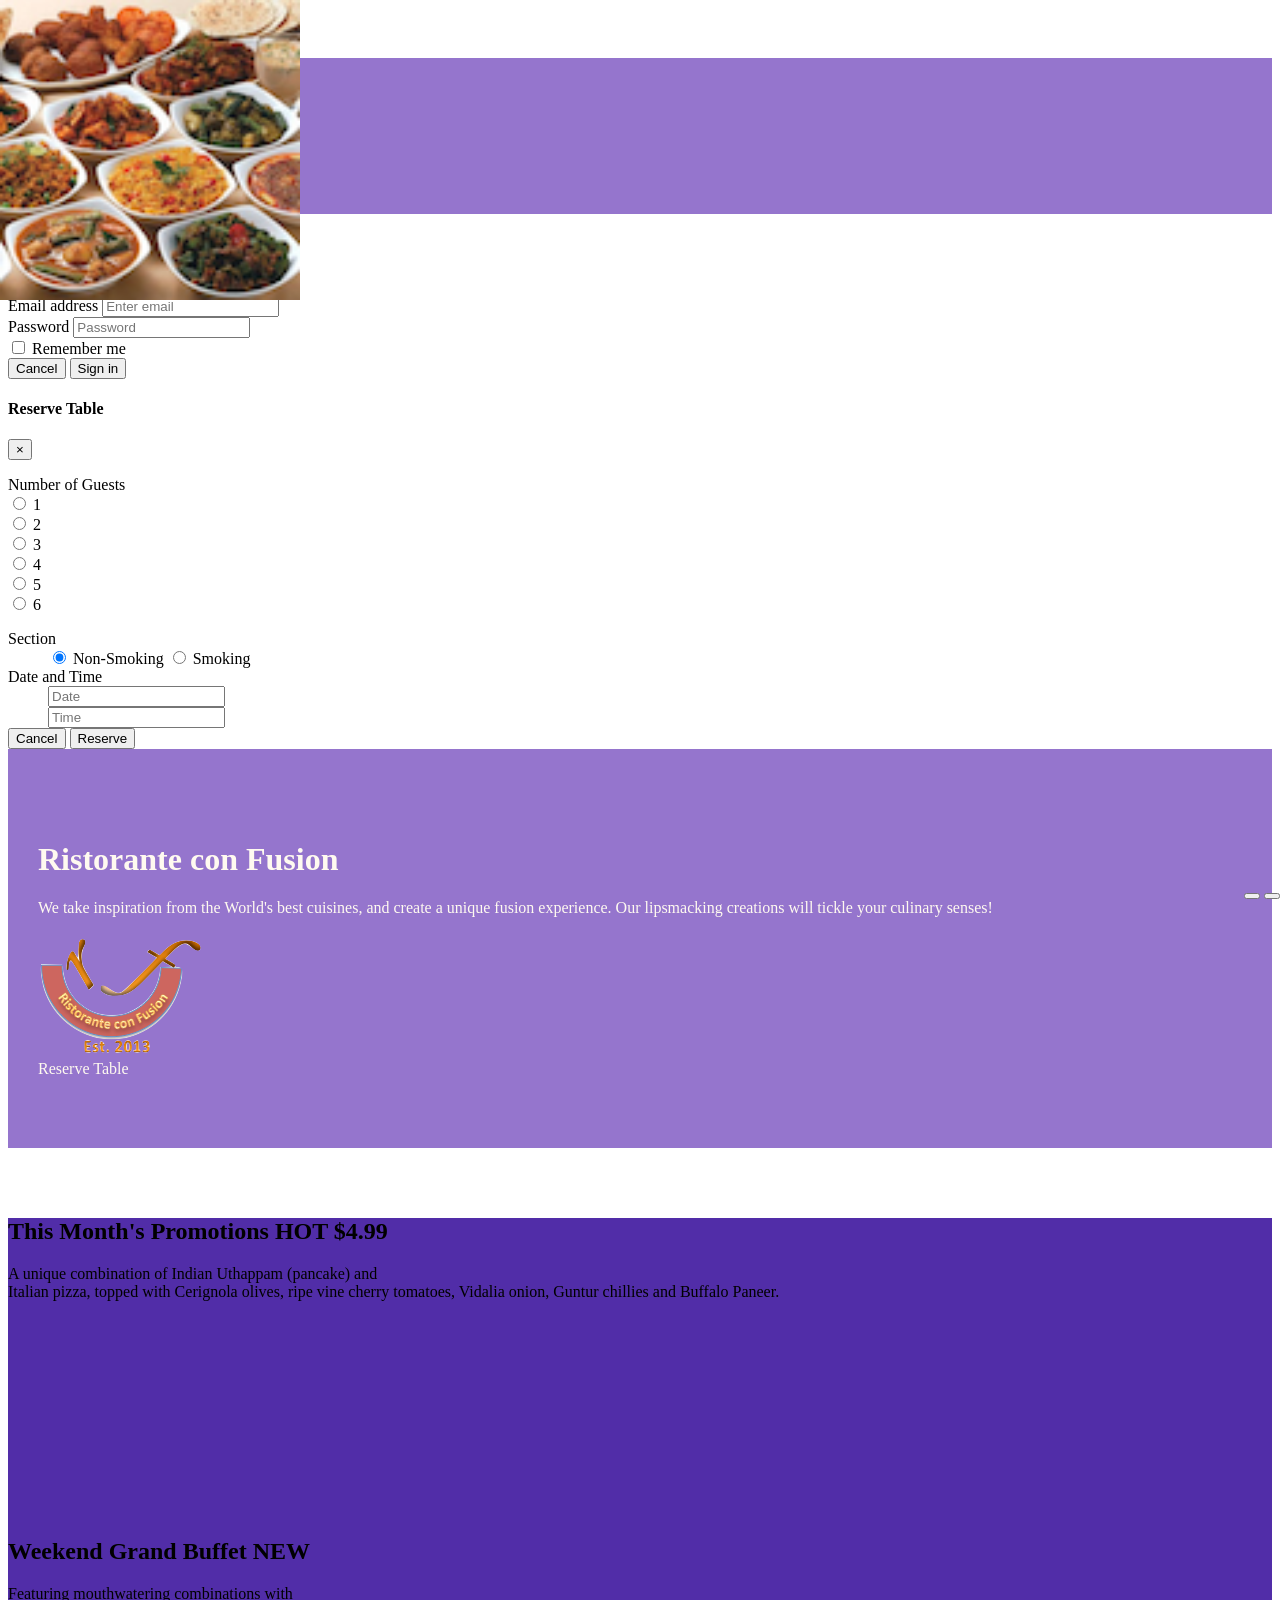
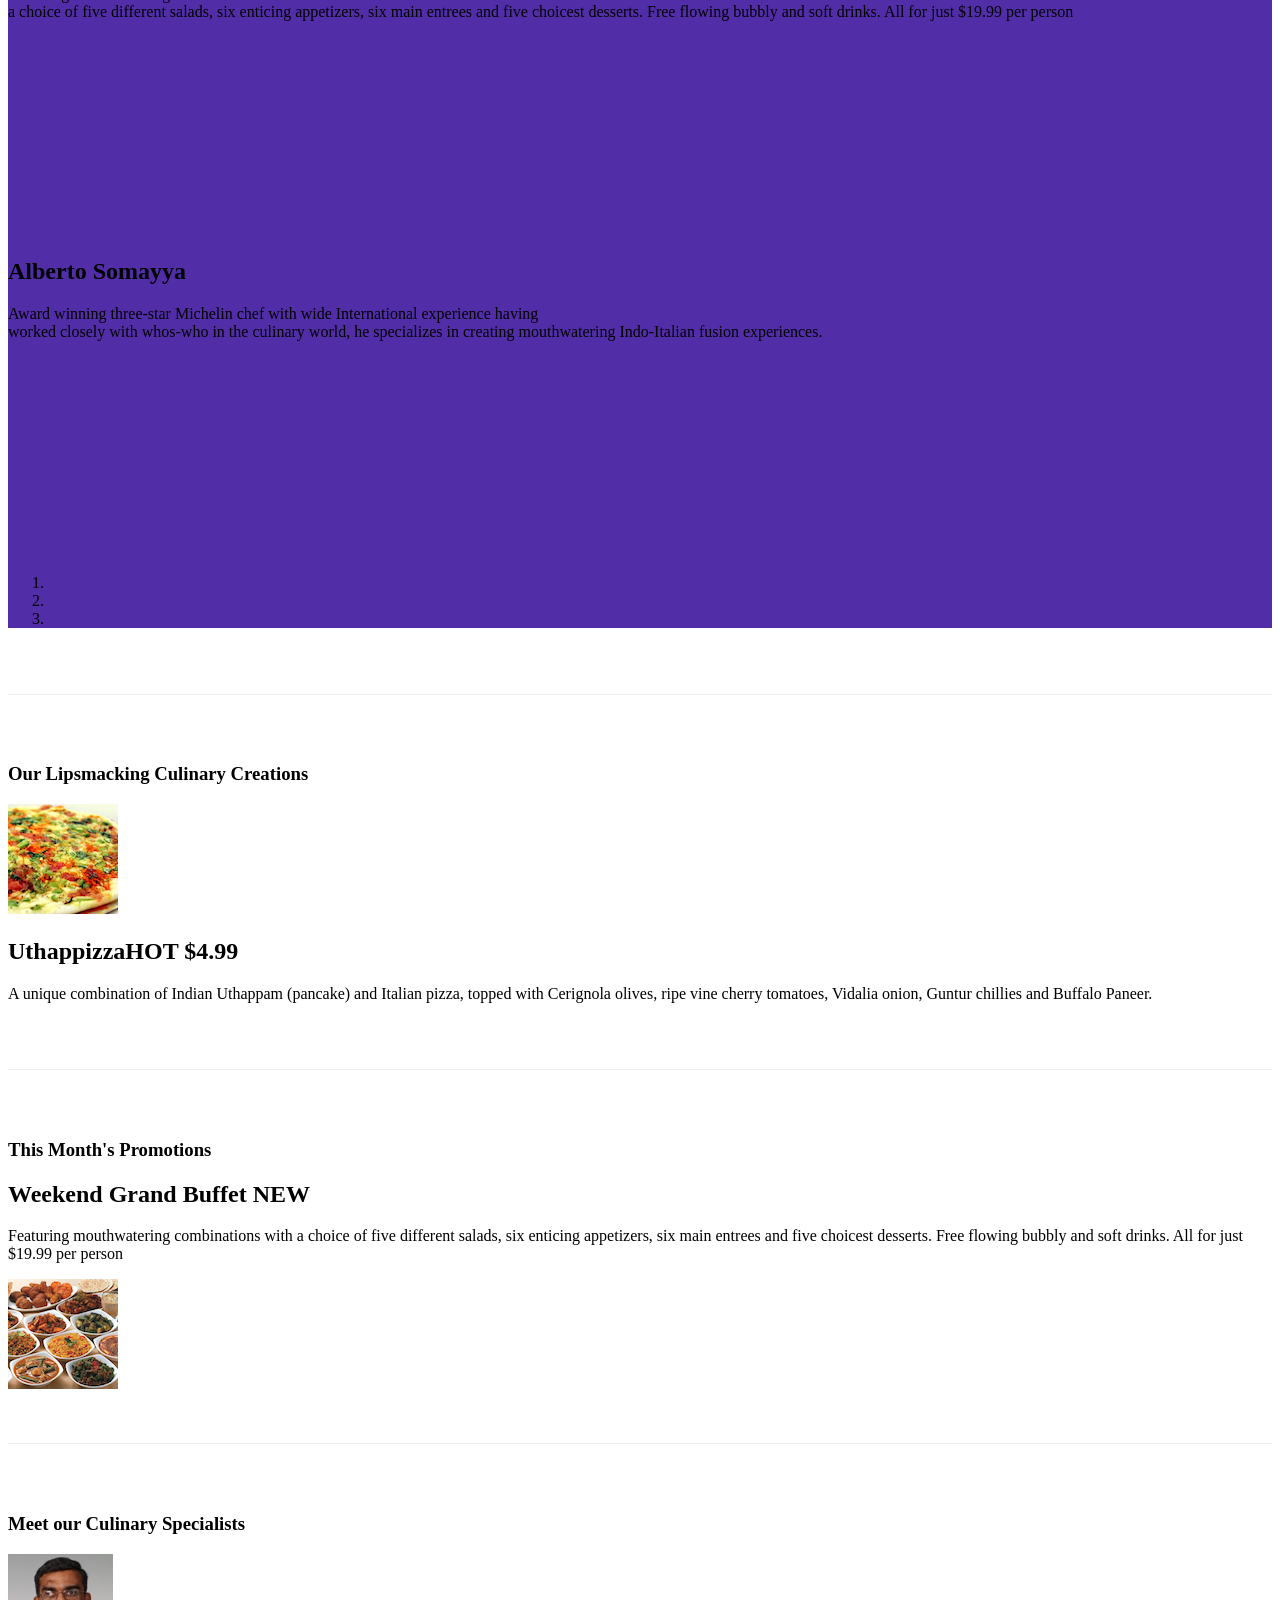
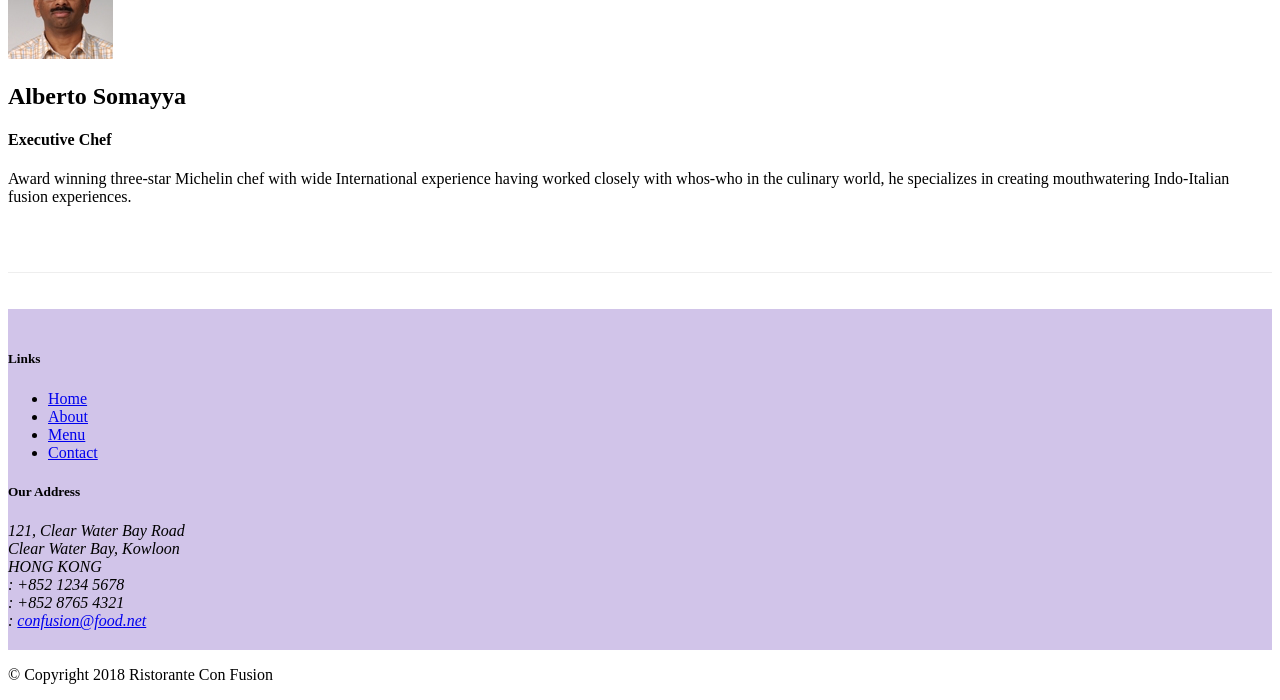
==== commit e3a8ce37: "Bootstrap & JQuery" ====
--- a/index.html
+++ b/index.html
@@ -274,6 +274,15 @@
                         <a class="carousel-control-next" href="#mycarousel" role="button" data-slide="next">
                             <span class="carousel-control-next-icon"></span>
                         </a>
+                        <div class="btn-group" id="carouselButton">
+                            <button class="btn btn-danger btn-sm" id="carousel-pause">
+                                <span class="fa fa-pause"></span>
+                            </button>
+                         
+                                <button class="btn btn-danger btn-sm" id="carousel-play">
+                                    <span class="fa fa-play"></span>
+                                </button>
+                        </div>
                     </div>
                 </div>
 
@@ -390,5 +399,16 @@
   <script src="node_modules/jquery/dist/jquery.slim.min.js"></script>
   <script src="node_modules/popper.js/dist/umd/popper.min.js"></script>
   <script src="node_modules/bootstrap/dist/js/bootstrap.min.js"></script>
+<script>
+    $(document).ready(function(){
+        $('mycarousel').carousel({interval:2000});
+        $('#carousel-pause').click(function(){
+            $('#mycarousel').carousel('pause');
+        });
+        $('#carousel-play').click(function(){
+            $('#mycarousel').carousel('cycle');
+        });
+    })
+</script>
 </body>
 </html>
--- a/css/styles.css
+++ b/css/styles.css
@@ -59,4 +59,10 @@
     top: 0;
     left: 0;
     min-height: 300px;
+}
+
+#carouselButton{
+    right: 0px;
+    position: absolute;
+    bottom: 0px;
 }
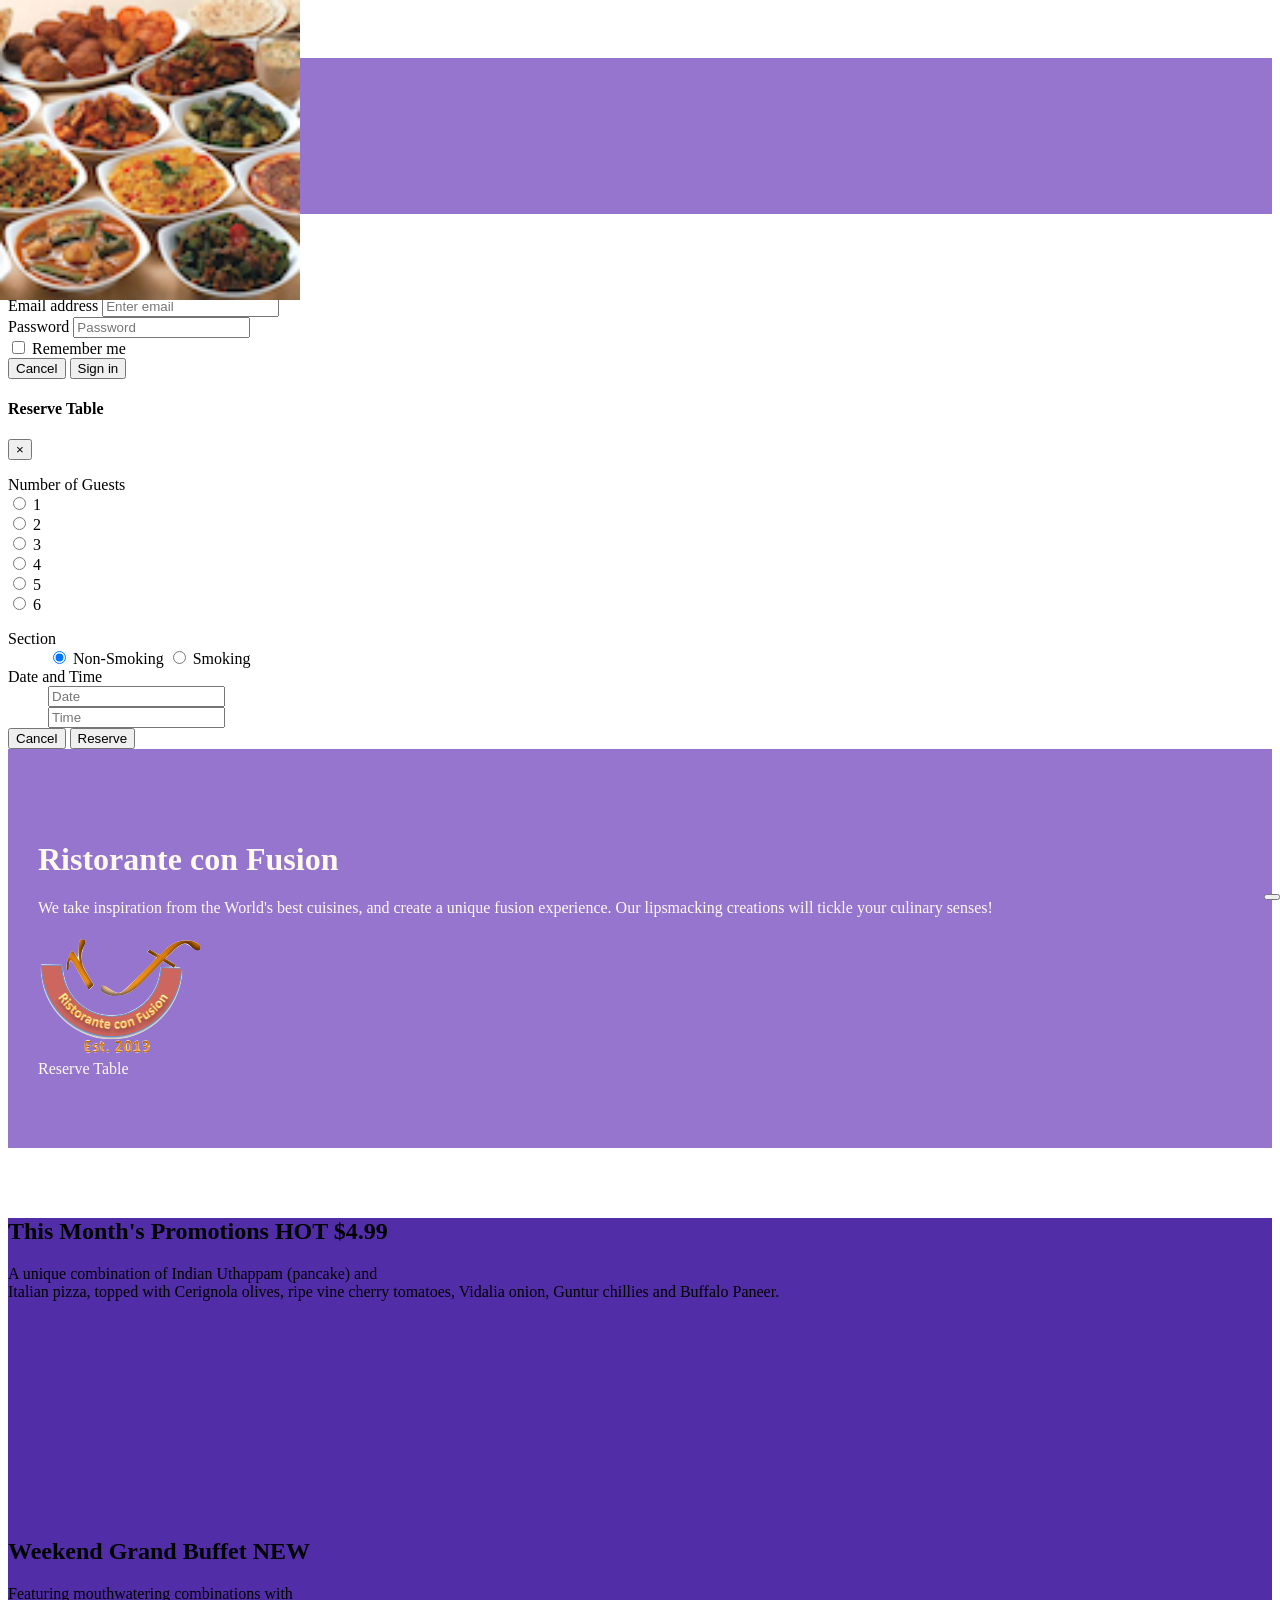
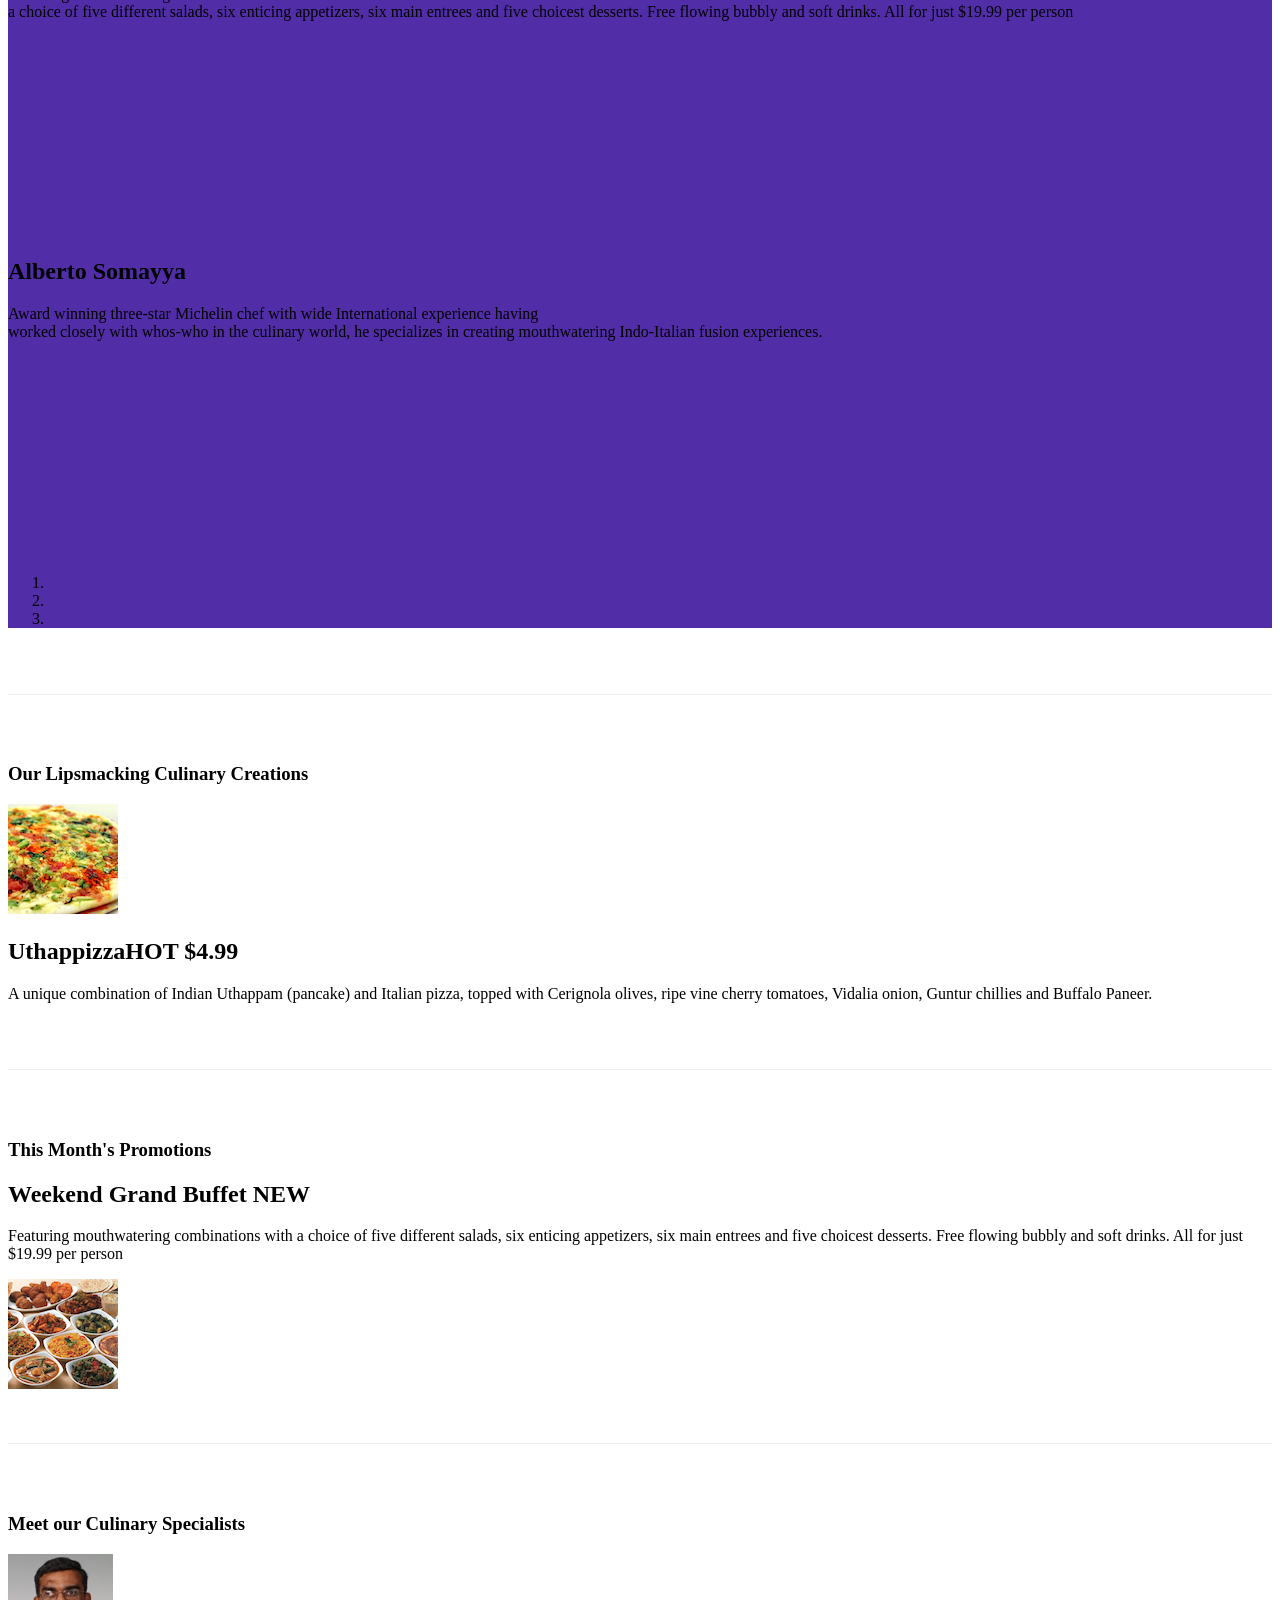
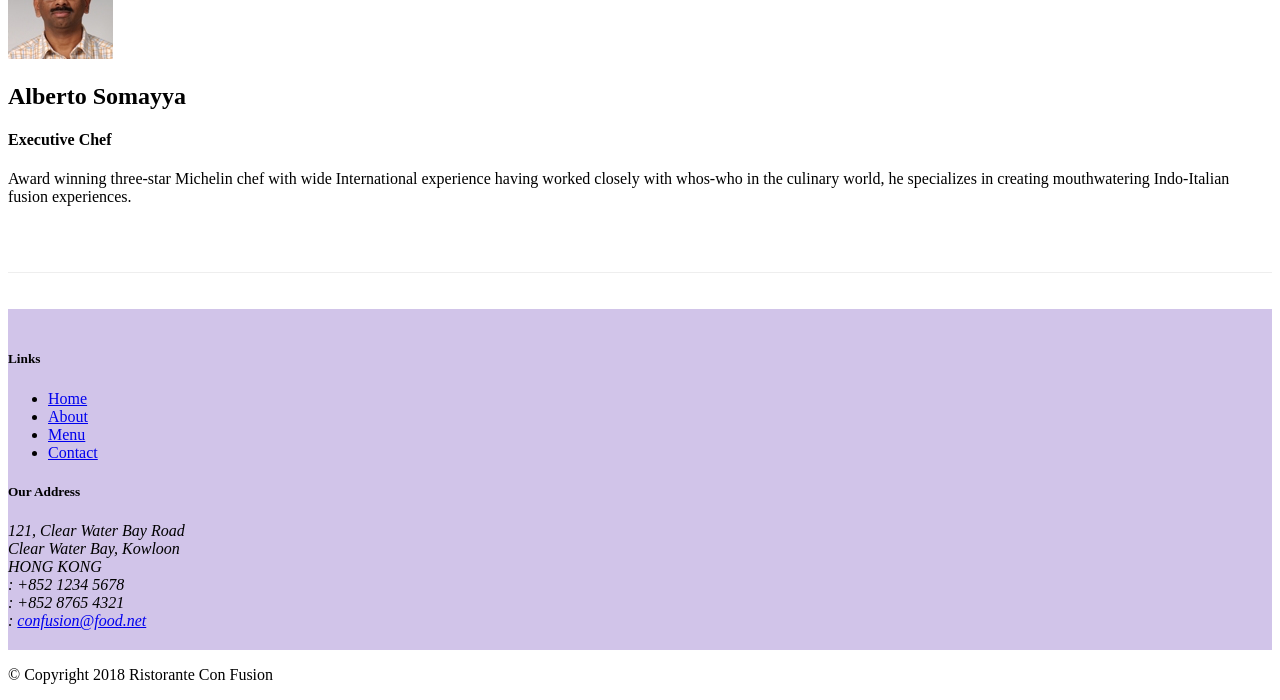
==== commit 4209fa35: "More Bootstrap JQuery - pause/play in one button" ====
--- a/index.html
+++ b/index.html
@@ -274,15 +274,11 @@
                         <a class="carousel-control-next" href="#mycarousel" role="button" data-slide="next">
                             <span class="carousel-control-next-icon"></span>
                         </a>
-                        <div class="btn-group" id="carouselButton">
-                            <button class="btn btn-danger btn-sm" id="carousel-pause">
+                       
+                            <button class="btn btn-danger btn-sm" id="carouselButton">
                                 <span class="fa fa-pause"></span>
                             </button>
-                         
-                                <button class="btn btn-danger btn-sm" id="carousel-play">
-                                    <span class="fa fa-play"></span>
-                                </button>
-                        </div>
+                        
                     </div>
                 </div>
 
@@ -401,14 +397,20 @@
   <script src="node_modules/bootstrap/dist/js/bootstrap.min.js"></script>
 <script>
     $(document).ready(function(){
-        $('mycarousel').carousel({interval:2000});
-        $('#carousel-pause').click(function(){
-            $('#mycarousel').carousel('pause');
+        $('mycarousel').carousel({interval:200});
+        $('#carouselButton').click(function(){
+            if($('#carouselButton').children('span').hasClass('fa-pause')){
+                $('#mycarousel').carousel('pause');
+                $('#carouselButton').children('span').removeClass('fa-pause');
+                $('#carouselButton').children('span').addClass('fa-play');
+            }else if ($('#carouselButton').children('span').hasClass('fa-play'))
+               { $('#mycarousel').carousel('cycle');
+                $('#carouselButton').children('span').removeClass('fa-play');
+                $('#carouselButton').children('span').addClass('fa-pause');
+            }      
         });
-        $('#carousel-play').click(function(){
-            $('#mycarousel').carousel('cycle');
-        });
-    })
+
+    });
 </script>
 </body>
 </html>
